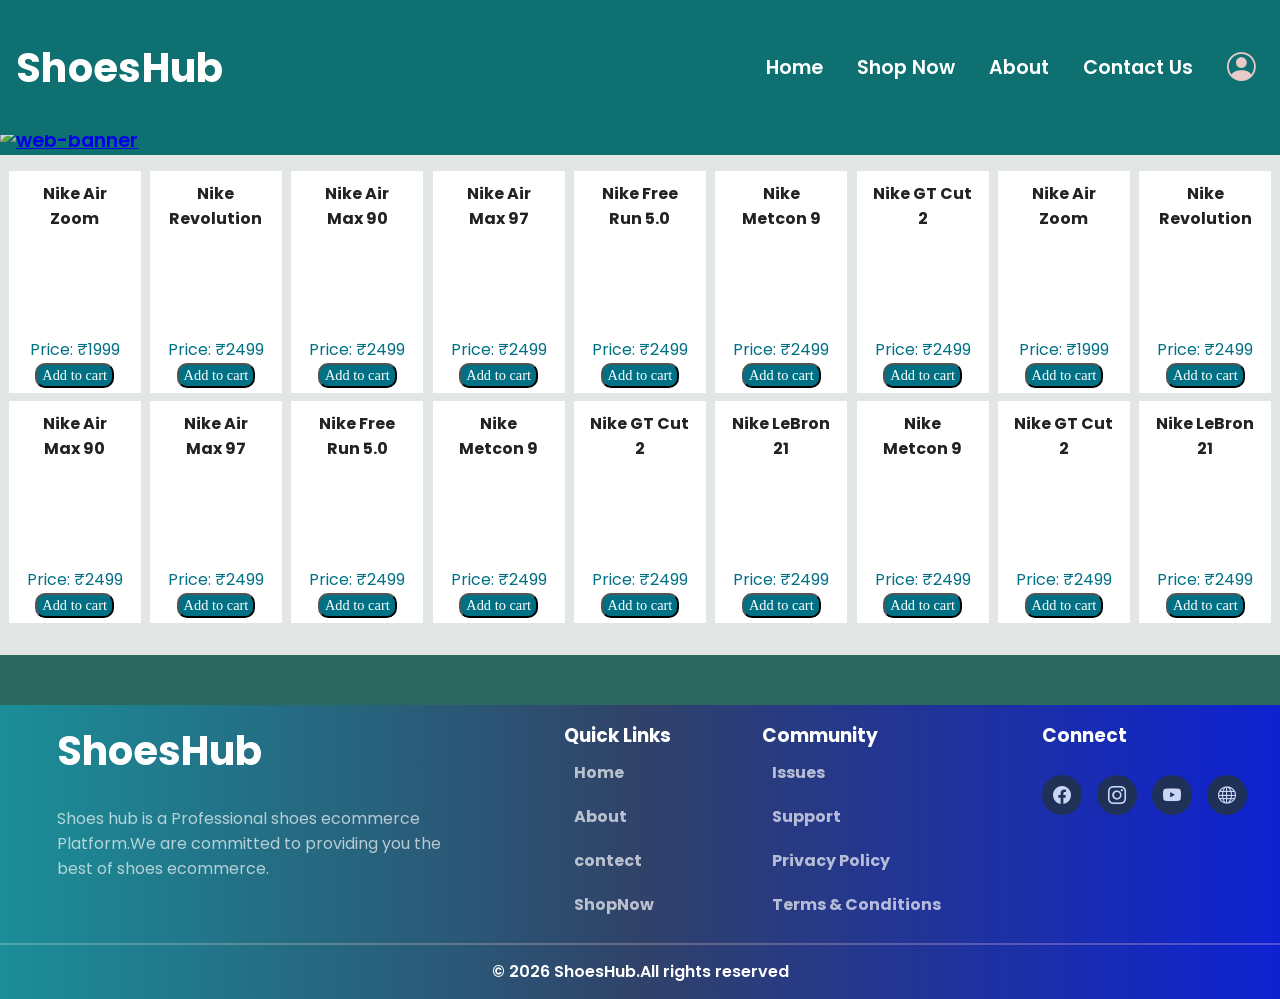
==== index.html @ 7613599d "Change file name" ====
<!doctype html>
<html lang="en">

<head>
  <meta charset="UTF-8" />
  <meta name="viewport" content="width=device-width, initial-scale=1.0" />
  <link rel="stylesheet" href="/src/index.css" />
  <link rel="preconnect" href="https://fonts.googleapis.com" />
  <link rel="preconnect" href="https://fonts.gstatic.com" crossorigin />
  <link
    href="https://fonts.googleapis.com/css2?family=Poppins:ital,wght@0,100;0,200;0,300;0,400;0,500;0,600;0,700;0,800;0,900;1,100;1,200;1,300;1,400;1,500;1,600;1,700;1,800;1,900&display=swap"
    rel="stylesheet" />
  <link rel="shortcut icon" href="./Assets/logo.webp" type="image/x-icon" />
  <link rel="stylesheet" href="/src/Shoeshub.css" />
  <link rel="stylesheet" href="footer.css" />
  <title>ShoesHub</title>
</head>

<body>
  <header>
    <div class="container">
      <div class="brand">ShoesHub</div>

      <nav class="navbar" aria-label="Primary">
        <ul class="nav-links">
          <li><a href="#home">Home</a></li>
          <li><a href="/Pages/shop.html">Shop Now</a></li>
          <li><a href="/Pages/about.html">About</a></li>
          <li><a href="/Pages/contact.html">Contact Us</a></li>
          <a href="/Pages/login.html" aria-label="User Profile"><i class="bi bi-person-circle"
              style="font-size: 1.8rem; color: rgb(231, 203, 203)"></i></a>
        </ul>
      </nav>

      <button class="hamburger" aria-label="Open menu" id="openMenu">
        &#9776;
      </button>
    </div>

    <div class="banner" id="home">
      <a href="/Pages/shop.html"><img class="frame" src="/Assets/frame.webp" alt="web-banner" srcset="" /></a>
    </div>
  </header>

  <aside class="panel" id="sidePanel" aria-hidden="true" aria-label="Mobile menu">
    <button class="close-btn" id="closeMenu" title="close" aria-label="Close menu">
      &times;
    </button>

    <ul class="panel-links">
      <a href="/Pages/login.html" aria-label="User Profile"><i class="bi bi-person-circle"
          style="font-size: 3.8rem; color: rgb(231, 203, 203)"></i></a>

      <li><a href="#home">Home</a></li>
      <li><a href="/Pages/shop.html">Shop Now</a></li>
      <li><a href="/Pages/about.html">About</a></li>
      <li><a href="/Pages/contact.html">Contact Us</a></li>
    </ul>
  </aside>
  <main>
    <div class="shop-section">
      <!-- Product 1 -->

      <div class="box">
        <div class="box-content">
          <h2>Nike Air Zoom</h2>
          <div class="box-image" style="background-image: url(&quot;/Assets/amz1.webp&quot;)"></div>
          <p>Price: ₹1999</p>
          <button class="add-cart" onclick="addToCart('Nike Air Zoom', 1999, '/Assets/amz1.webp')">
            <i class="fa-solid fa-cart-shopping"></i>Add to cart
          </button>
        </div>
      </div>

      <!-- Product 2 -->

      <div class="box">
        <div class="box-content">
          <h2>Nike Revolution</h2>
          <div class="box-image" style="background-image: url(&quot;/Assets/amz2.webp&quot;)"></div>
          <p>Price: ₹2499</p>
          <button class="add-cart" onclick="addToCart('Nike Revolution', 2499, '/Assets/amz2.webp')">
            <i class="fa-solid fa-cart-shopping"></i>Add to cart
          </button>
        </div>
      </div>

      <!-- Product 3 -->

      <div class="box">
        <div class="box-content">
          <h2>Nike Air Max 90</h2>
          <div class="box-image" style="background-image: url(&quot;/Assets/amz3.webp&quot;)"></div>
          <p>Price: ₹2499</p>
          <button class="add-cart" onclick="addToCart('Nike Air Max 90', 2499, '/Assets/amz3.webp')">
            <i class="fa-solid fa-cart-shopping"></i>Add to cart
          </button>
        </div>
      </div>

      <!-- Product 4 -->

      <div class="box">
        <div class="box-content">
          <h2>Nike Air Max 97</h2>
          <div class="box-image" style="background-image: url(&quot;/Assets/amz4.webp&quot;)"></div>
          <p>Price: ₹2499</p>
          <button class="add-cart" onclick="addToCart('Nike Air Max 97', 2499, '/Assets/amz4.webp')">
            <i class="fa-solid fa-cart-shopping"></i>Add to cart
          </button>
        </div>
      </div>

      <!-- Product 5 -->

      <div class="box">
        <div class="box-content">
          <h2>Nike Free Run 5.0</h2>
          <div class="box-image" style="background-image: url(&quot;/Assets/amz5.webp&quot;)"></div>
          <p>Price: ₹2499</p>
          <button class="add-cart" onclick="
                addToCart('Nike Free Run 5.0', 2499, '/Assets/amz5.webp')
              ">
            <i class="fa-solid fa-cart-shopping"></i>Add to cart
          </button>
        </div>
      </div>

      <!-- Product 6-->

      <div class="box">
        <div class="box-content">
          <h2>Nike Metcon 9</h2>
          <div class="box-image" style="background-image: url(&quot;/Assets/amz6.webp&quot;)"></div>
          <p>Price: ₹2499</p>
          <button class="add-cart" onclick="addToCart('Nike Metcon 9', 2499, '/Assets/amz6.webp')">
            <i class="fa-solid fa-cart-shopping"></i>Add to cart
          </button>
        </div>
      </div>

      <!-- Product 7 -->

      <div class="box">
        <div class="box-content">
          <h2>Nike GT Cut 2</h2>
          <div class="box-image" style="background-image: url(&quot;/Assets/amz7.webp&quot;)"></div>
          <p>Price: ₹2499</p>
          <button class="add-cart" onclick="addToCart('Nike GT Cut 2', 2499, '/Assets/amz7.webp')">
            <i class="fa-solid fa-cart-shopping"></i>Add to cart
          </button>
        </div>
      </div>

      <!-- product8 -->
      <div class="box">
        <div class="box-content">
          <h2>Nike Air Zoom</h2>
          <div class="box-image" style="background-image: url(&quot;/Assets/amz1.webp&quot;)"></div>
          <p>Price: ₹1999</p>
          <button class="add-cart" onclick="addToCart('Nike Air Zoom', 1999, '/Assets/amz1.webp')">
            <i class="fa-solid fa-cart-shopping"></i>Add to cart
          </button>
        </div>
      </div>

      <!-- Product 9 -->

      <div class="box">
        <div class="box-content">
          <h2>Nike Revolution</h2>
          <div class="box-image" style="background-image: url(&quot;/Assets/amz2.webp&quot;)"></div>
          <p>Price: ₹2499</p>
          <button class="add-cart" onclick="addToCart('Nike Revolution', 2499, '/Assets/amz2.webp')">
            <i class="fa-solid fa-cart-shopping"></i>Add to cart
          </button>
        </div>
      </div>

      <!-- Product 10-->

      <div class="box">
        <div class="box-content">
          <h2>Nike Air Max 90</h2>
          <div class="box-image" style="background-image: url(&quot;/Assets/amz3.webp&quot;)"></div>
          <p>Price: ₹2499</p>
          <button class="add-cart" onclick="addToCart('Nike Air Max 90', 2499, '/Assets/amz3.webp')">
            <i class="fa-solid fa-cart-shopping"></i>Add to cart
          </button>
        </div>
      </div>

      <!-- Product 11 -->

      <div class="box">
        <div class="box-content">
          <h2>Nike Air Max 97</h2>
          <div class="box-image" style="background-image: url(&quot;/Assets/amz4.webp&quot;)"></div>
          <p>Price: ₹2499</p>
          <button class="add-cart" onclick="addToCart('Nike Air Max 97', 2499, '/Assets/amz4.webp')">
            <i class="fa-solid fa-cart-shopping"></i>Add to cart
          </button>
        </div>
      </div>

      <!-- Product 12 -->

      <div class="box">
        <div class="box-content">
          <h2>Nike Free Run 5.0</h2>
          <div class="box-image" style="background-image: url(&quot;/Assets/amz5.webp&quot;)"></div>
          <p>Price: ₹2499</p>
          <button class="add-cart" onclick="
                addToCart('Nike Free Run 5.0', 2499, '/Assets/amz5.webp')
              ">
            <i class="fa-solid fa-cart-shopping"></i>Add to cart
          </button>
        </div>
      </div>

      <!-- Product 13-->

      <div class="box">
        <div class="box-content">
          <h2>Nike Metcon 9</h2>
          <div class="box-image" style="background-image: url(&quot;/Assets/amz6.webp&quot;)"></div>
          <p>Price: ₹2499</p>
          <button class="add-cart" onclick="addToCart('Nike Metcon 9', 2499, '/Assets/amz6.webp')">
            <i class="fa-solid fa-cart-shopping"></i>Add to cart
          </button>
        </div>
      </div>

      <!-- Product 14 -->

      <div class="box">
        <div class="box-content">
          <h2>Nike GT Cut 2</h2>
          <div class="box-image" style="background-image: url(&quot;/Assets/amz7.webp&quot;)"></div>
          <p>Price: ₹2499</p>
          <button class="add-cart" onclick="addToCart('Nike GT Cut 2', 2499, '/Assets/amz7.webp')">
            <i class="fa-solid fa-cart-shopping"></i>Add to cart
          </button>
        </div>
      </div>

      <!-- product 15 -->

      <div class="box">
        <div class="box-content">
          <h2>Nike LeBron 21</h2>
          <div class="box-image" style="background-image: url(&quot;/Assets/amz1.webp &quot;)"></div>
          <p>Price: ₹2499</p>
          <button class="add-cart" onclick="addToCart('Nike LeBron 21', 2499, '/Assets/photo3.webp')">
            <i class="fa-solid fa-cart-shopping"></i>Add to cart
          </button>
        </div>
      </div>

      <!-- Product 16-->

      <div class="box">
        <div class="box-content">
          <h2>Nike Metcon 9</h2>
          <div class="box-image" style="background-image: url(&quot;/Assets/amz6.webp&quot;)"></div>
          <p>Price: ₹2499</p>
          <button class="add-cart" onclick="addToCart('Nike Metcon 9', 2499, '/Assets/amz6.webp')">
            <i class="fa-solid fa-cart-shopping"></i>Add to cart
          </button>
        </div>
      </div>

      <!-- Product 17 -->

      <div class="box">
        <div class="box-content">
          <h2>Nike GT Cut 2</h2>
          <div class="box-image" style="background-image: url(&quot;/Assets/amz7.webp&quot;)"></div>
          <p>Price: ₹2499</p>
          <button class="add-cart" onclick="addToCart('Nike GT Cut 2', 2499, '/Assets/amz7.webp')">
            <i class="fa-solid fa-cart-shopping"></i>Add to cart
          </button>
        </div>
      </div>

      <!-- product 18 -->

      <div class="box">
        <div class="box-content">
          <h2>Nike LeBron 21</h2>
          <div class="box-image" style="background-image: url(&quot;/Assets/amz1.webp &quot;)"></div>
          <p>Price: ₹2499</p>
          <button class="add-cart" onclick="addToCart('Nike LeBron 21', 2499, '/Assets/photo3.webp')">
            <i class="fa-solid fa-cart-shopping"></i>Add to cart
          </button>
        </div>
      </div>
    </div>
  </main>

  <footer>
    <div class="footer-start">


      <div class="footer-about">
        <h2>ShoesHub</h2> <br>
        <p id="foot-about">Shoes hub is a Professional shoes ecommerce Platform.We are committed to providing you the best of shoes
          ecommerce.</p>
      </div>

      <div class="footer-link">
         <h3 style="color: white">Quick Links</h3>
        <ul>
         
          <a href="">
            <li>Home</li>
          </a>
          <a href="">
            <li>About</li>
          </a>
          <a href="">
            <li>contect</li>
          </a>
          <a href="">
            <li>ShopNow</li>
          </a>
        </ul>

      </div>

      <div class="community">
        <ul>
          <h3 style="color: white">Community</h3>
          <a href="">
            <li>Issues</li>
          </a>
          <a href="">
            <li>Support</li>
          </a>
          <a href="">
            <li>Privacy Policy</li>
          </a>
          <a href="">
            <li>Terms & Conditions</li>
          </a>
        </ul>
      </div>
      <div class="social-link">
        <h3>Connect</h3>
        <br />
        <div class="link">
          <a href=""> <i class="bi bi-facebook ,icon"></i></a>
          <a href=""> <i class="bi bi-instagram , icon"></i></a>
          <a href=""> <i class="bi bi-youtube , icon"></i></a>
          <a href=""> <i class="bi bi-globe , icon"></i></a>
        </div>
      </div>

    </div>
    </footer-start>
    <div class="footer-end">
      <p>&COPY; 2026 ShoesHub.All rights reserved</p>
    </div>
  </footer>
</body>
<script src="./src/Shoeshub.js"></script>

</html>
---- src/index.css ----
* {
    margin: 0px;
    padding: 0px;
}

.flex-all-center {
    display: flex;
    justify-content: center;
    align-items: center;
    flex-direction: column;
    flex-wrap: wrap;
}

.btn {
    padding: 4px 5px;
    background-color: #2874f0;
    color: white;
    border: 2px solid white;
    border-radius: 5px;
    cursor: pointer;
    font-family: 'Times New Roman', Times, serif;
    font-weight: 700;
}
.add-cart {
    background-color: #007185;
    color: white;
    cursor: pointer;
    font-family: 'Times New Roman', Times, serif;
    font-size: 0.9rem;
    border-radius: 10px;
    padding: 2px 5px;
    margin-bottom: 5px;
}

.shop-section {
    display: flex;
    flex-wrap: wrap;
    gap: 0.5rem;
    background-color: #e2e7e6;
    padding:1rem 0.5rem 2rem 0.5rem;
    text-align: center;
    justify-content: space-around;
}

.box {
    background-color: white;
    padding-top: 10px;
}
.shop-section h2{
    font-size: 1rem;
}

.box-content {
    margin: 0rem 1rem;
    width: 100px;
}

.box-content p {
    color: #007185;
}

.box-image {
    aspect-ratio: 1.2/1;
    height: 90px;
    background-size: contain;
    background-repeat: no-repeat;
    margin-top: 1rem; 
 
}

.box:hover {
    transform: scaleY(1.05);
    box-shadow: 0px 0px 5px black;
}


    @media(max-width:400px) {
        .shop-section{
            flex-wrap: wrap;
        }
        .box {
            width:80vw;
            margin: 10px 10px;
        }
    }
---- src/Shoeshub.css ----
@import url("https://cdn.jsdelivr.net/npm/bootstrap-icons@1.13.1/font/bootstrap-icons.min.css");

* {
  box-sizing: border-box;
  scroll-behavior: smooth;
  margin: 0;
  padding: 0;
 
}

body {
  font-family: poppins;
  background: rgb(43, 104, 94);
  color: #222;
  min-height: 100vh;

}

header {
  background: rgb(14, 112, 112);
  color: #fff;
  font-size: 1.2rem;
  font-weight: 600;
}
header .brand{
  font-size:2.5rem;
}

.container {
  position: fixed;
  max-width: 100vw;
  margin: 0 auto;
  height: 15vh;
  width: 100%;
  padding: 12px 16px;
  display: flex;
  align-items: center;
  gap: 12px;
  z-index: 1000;
 background: rgb(14, 112, 112);

}

header .search {
  margin: 5px 0px 5px 50vw;
  width: 40vw;
  font-weight: 600;
}

.brand {
  font-size: 3rem;
  font-weight: 700;

  letter-spacing: 0.3px;
}

.navbar {
  porition: relative;
  margin-left: auto;
  display: flex;
  align-items: center;
  gap: 12px;
}

.nav-links {
  display: flex;
  list-style: none;
  gap: 18px;
  align-items: center;
}

.nav-links a {
  color: #fff;
  text-decoration: none;
  padding: 6px 8px;
  border-radius: 6px;
}

.nav-links a:hover {
  background: rgba(255, 255, 255, 0.06);
  transition: 0.3s ease;
}

.search {
  display: flex;
  align-items: center;
  gap: 8px;
}

.search input {
  padding: 6px 8px;
  border-radius: 6px;
  border: none;
  outline: none;
  min-width: 140px;
}

.search button {
  padding: 7px 10px;
  border-radius: 6px;
  border: none;
  cursor: pointer;
}

.banner .frame {
  margin-top: 14vh;
  width: 100%;
  height: 80vh;
  background-repeat: no-repeat;
  aspect-ratio: 4/2;
}

.hamburger {
  display: none;
  font-size: 2rem;
  background: transparent;
  color: #fff;
  border: none;
  cursor: pointer;
}

.panel {
  position: fixed;
  top: 0;
  right: 0;
  height: 100vh;
  width: 65%;
  max-width: 340px;
  background:rgb(24, 144, 160);
  font-size: 1.8rem;
  font-weight: 600;
  transform: translateX(100%);
  transition: transform 0.28s ease;
  z-index: 1200;
  padding: 10px 1.5rem;
  display: flex;
  flex-direction: column;
  gap: 18px;
}

.panel.open {
  transform: translateX(0);
}

.panel .close-btn {
  align-self: flex-end;
  font-size: 2.5rem;
  background: transparent;
  color: #fff;
  padding:0.2rem 0.7rem;
  border: none;
  cursor: pointer;
}
.close-btn:hover{
 background-color: rgba(252, 30, 30, 0.627) 
}
.panel .panel-links {
  list-style: none;
  display: flex;
  flex-direction: column;
  gap: 14px;
  margin-top: 6px;
}

.panel .panel-links a {
  text-decoration: none;
  color: #fff;
  font-size: 18px;
  padding: 10px;
  border-radius: 8px;
}

.panel .panel-links a:hover {
  background: rgba(255, 255, 252, 0.425);
  font-size: 1.1rem;
}

main {
  min-height: 60vh;
}

footer{
  width: 100%;
  background:linear-gradient(90deg, rgb(27, 142, 152) ,rgba(56, 12, 121, 0.412),rgb(14, 34, 210));
}
.footer-start{
  margin: 10px 0 0  0 ;
  padding-top: 20px 1.5rem;
  display: flex;
  height:auto ;
  width: 100%; 
  justify-content: space-around;
;
}
.footer-about{
  margin-left: 1.5rem;
  padding: 1rem;
  flex-direction: column;
  color: rgba(255, 255, 255, 0.668);
  justify-content: center;
  width: 35%;
}
.footer-about h2{
  text-align: left;
  color: white;
  font-size: 2.5rem;
  width: auto;
}
#foot-about{
  font-size: 1rem;
  display: inline;
  width: 23%;
}
.footer-link ,.community{
  display: flex;
  flex-direction: column;
  height: fit-content;
  text-align:left;
  font-weight: 700;
  padding: 1rem 1rem;
  margin-left: 1.5rem;

}

.footer-link ul , .community ul {
  display: flex;
  flex-direction: column;
  justify-content: space-between;
 list-style-type: none;
}

.footer-link ul li , .community ul li{
  padding: 0.6rem;
  color: rgba(255, 255, 255, 0.668);
}

.footer-link ul li:hover , .community ul li:hover{
  color: rgba(255, 255, 255, 0.935);
  transition: color 0.4s ease;
}
.social-link{
  display: block;
  flex-direction: column;
  justify-content: center;
  align-items: center;
  text-align: left;
  padding: 1rem;
  margin-left: 1.5rem;
}
.social-link h3{
  color: white;
}
/* Social icons */
.link {
  display: flex;
  gap: 15px;
}

.link a {
  width: 40px;
  height: 40px;
  border-radius: 50%;
  background: #1f3157;
  display: flex;
  align-items: center;
  justify-content: center;
  color: #cbd5f5;
  font-size: 18px;
  transition: 0.3s;
}

.link a:hover {
  background: #2563eb;
  color: #fff;
  transform: translateY(-3px);
}



footer a{
text-decoration: none;
}
  .footer-end { 
    font-weight: 600;
    text-align: center;
    height: auto;
    color: white;
    padding: 0.9rem ;
    width:100vw;
    border-top:2px solid rgba(255, 223, 223, 0.248);
  }
 

@media (max-width: 900px) {
  .nav-links,
  .search {
    display: none;
  }

  header .banner .frame {
    height: auto;
    width: 100%;
  }

  .hamburger {
    display: block;
  }

  .container {
    display: flex;
    align-items:center;       
    gap:18vw ;
}
}
  

@media (max-width: 850px) {
  .search input {
    min-width: 220px;
  }

  .panel {
    display: flex;
     overflow-y: auto;
  scroll-behavior: smooth;
  }
 .footer-start{
  flex-wrap: wrap;
  height: auto;
  align-items: center;
  justify-content:space-around;
  align-items: flex-start;
  gap: 20px;
}
.footer-about{
   flex: 1 1 50%;
} 
.footer-link{
  flex:1 1 20%;
}
.community{
  flex: 1 1 50%;
}
.social-link{
   flex: 1 1 20%;
}
}

@media (max-width: 750px) {
  header .banner .frame {
    height: auto;
    width: 100%;
  }
  .container{
     height: 10vh;
  }
  
  .footer1 h3 {
    font-size: 1.5rem;
  }
  .footer-end {
    font-size: 1.2rem;
    height: 10vh;
    padding: 1rem 0;
    text-align: center;
    width: 100%;
  }
  .footer-start{
  flex-direction: column;
  height: auto;
  align-items: center;
  justify-content:space-between;
  gap: 20px;
}
.footer-about h2{
  text-align: center;
  font-size: 2.5rem;
}
.footer-about{
  width: 100%;
  text-align: center;
  align-items: center;
}

.footer-link{
  text-align: center;
}
.community{
  text-align: center;
}
.social-link{
   text-align: center;
}



@media (max-width: 400px) {
  .container .brand {
    font-size: 2.2rem;
  }
  .container{
    font-size: 1rem;
    padding: 10px 12px;
    gap: 10vw ;
  }

  .box{
    width:50%;
    height: auto;
  }
  .bob-image{
    width: 50%;
    hight
  }
   .banner .frame {
    height: auto;
    width: 100%;
  }

  header {
    display: flex;
    flex-direction: column;
  }

footer .footer-start{
  flex-direction: column;
  height: auto;
  align-items: center;
  justify-content: center;
}
  .footer-end{
    display: flex;
    flex-direction: column;
    align-items: center;
    justify-content: center;
    font-size: 0.9rem;
  }
}
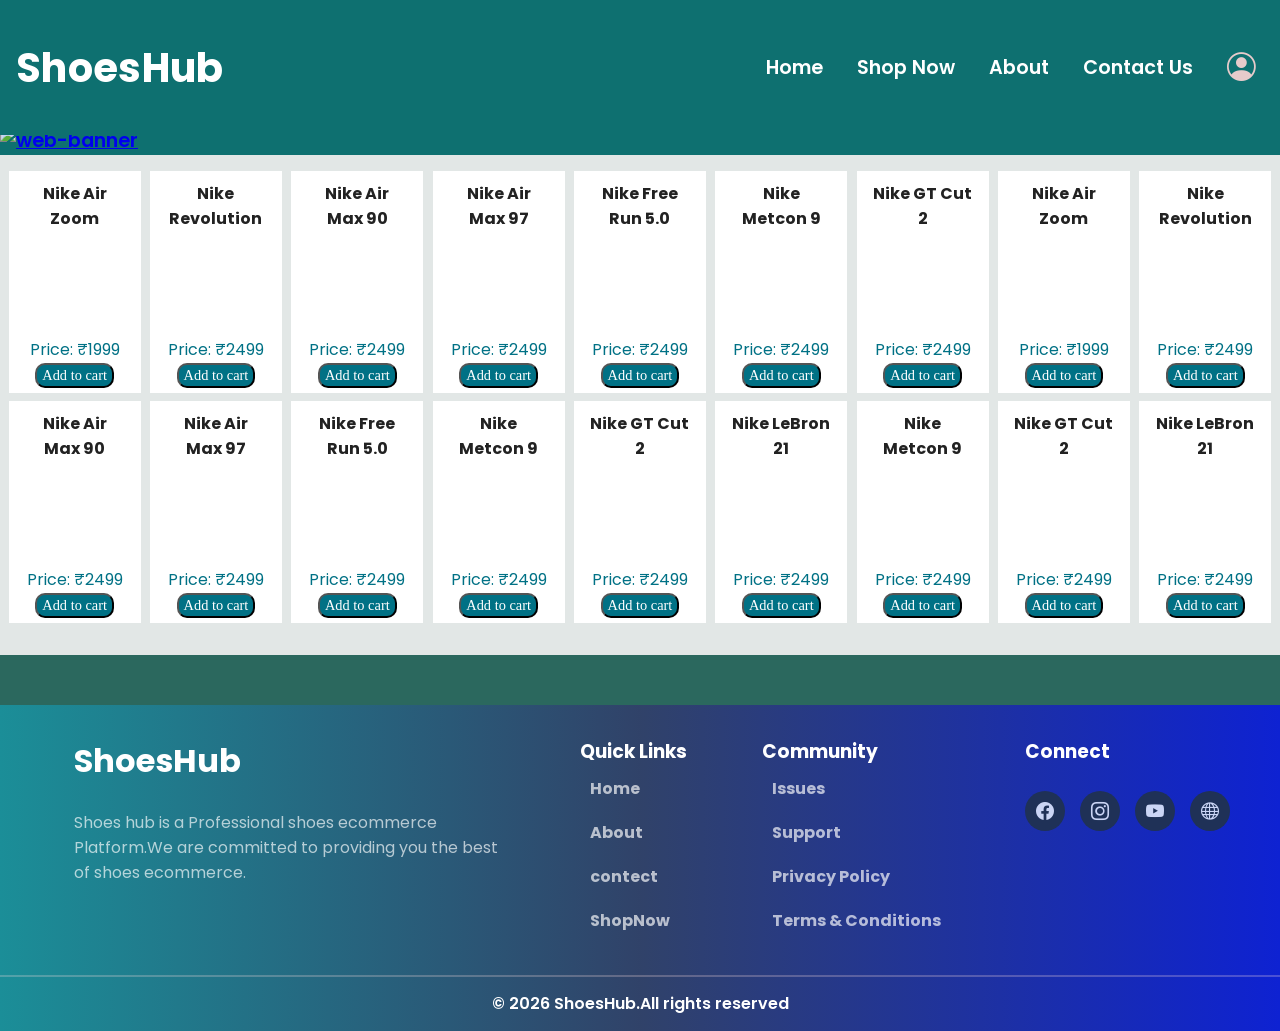
==== commit 0b0799ff: "update file path" ====
--- a/index.html
+++ b/index.html
@@ -4,15 +4,14 @@
 <head>
   <meta charset="UTF-8" />
   <meta name="viewport" content="width=device-width, initial-scale=1.0" />
-  <link rel="stylesheet" href="/src/index.css" />
+  <link rel="stylesheet" href="./src/index.css" />
   <link rel="preconnect" href="https://fonts.googleapis.com" />
   <link rel="preconnect" href="https://fonts.gstatic.com" crossorigin />
   <link
     href="https://fonts.googleapis.com/css2?family=Poppins:ital,wght@0,100;0,200;0,300;0,400;0,500;0,600;0,700;0,800;0,900;1,100;1,200;1,300;1,400;1,500;1,600;1,700;1,800;1,900&display=swap"
     rel="stylesheet" />
   <link rel="shortcut icon" href="./Assets/logo.webp" type="image/x-icon" />
-  <link rel="stylesheet" href="/src/Shoeshub.css" />
-  <link rel="stylesheet" href="footer.css" />
+  <link rel="stylesheet" href="./src/Shoeshub.css"/>
   <title>ShoesHub</title>
 </head>
 
@@ -38,7 +37,7 @@
     </div>
 
     <div class="banner" id="home">
-      <a href="/Pages/shop.html"><img class="frame" src="/Assets/frame.webp" alt="web-banner" srcset="" /></a>
+      <a href="./Pages/shop.html"><img class="frame" src="./Assets/frame.webp" alt="web-banner" srcset="" /></a>
     </div>
   </header>
 
@@ -77,7 +76,7 @@
       <div class="box">
         <div class="box-content">
           <h2>Nike Revolution</h2>
-          <div class="box-image" style="background-image: url(&quot;/Assets/amz2.webp&quot;)"></div>
+          <div class="box-image" style="background-image: url(&quot;./Assets/amz2.webp&quot;)"></div>
           <p>Price: ₹2499</p>
           <button class="add-cart" onclick="addToCart('Nike Revolution', 2499, '/Assets/amz2.webp')">
             <i class="fa-solid fa-cart-shopping"></i>Add to cart
@@ -90,7 +89,7 @@
       <div class="box">
         <div class="box-content">
           <h2>Nike Air Max 90</h2>
-          <div class="box-image" style="background-image: url(&quot;/Assets/amz3.webp&quot;)"></div>
+          <div class="box-image" style="background-image: url(&quot;./Assets/amz3.webp&quot;)"></div>
           <p>Price: ₹2499</p>
           <button class="add-cart" onclick="addToCart('Nike Air Max 90', 2499, '/Assets/amz3.webp')">
             <i class="fa-solid fa-cart-shopping"></i>Add to cart
@@ -103,7 +102,7 @@
       <div class="box">
         <div class="box-content">
           <h2>Nike Air Max 97</h2>
-          <div class="box-image" style="background-image: url(&quot;/Assets/amz4.webp&quot;)"></div>
+          <div class="box-image" style="background-image: url(&quot;./Assets/amz4.webp&quot;)"></div>
           <p>Price: ₹2499</p>
           <button class="add-cart" onclick="addToCart('Nike Air Max 97', 2499, '/Assets/amz4.webp')">
             <i class="fa-solid fa-cart-shopping"></i>Add to cart
@@ -116,7 +115,7 @@
       <div class="box">
         <div class="box-content">
           <h2>Nike Free Run 5.0</h2>
-          <div class="box-image" style="background-image: url(&quot;/Assets/amz5.webp&quot;)"></div>
+          <div class="box-image" style="background-image: url(&quot;./Assets/amz5.webp&quot;)"></div>
           <p>Price: ₹2499</p>
           <button class="add-cart" onclick="
                 addToCart('Nike Free Run 5.0', 2499, '/Assets/amz5.webp')
@@ -131,7 +130,7 @@
       <div class="box">
         <div class="box-content">
           <h2>Nike Metcon 9</h2>
-          <div class="box-image" style="background-image: url(&quot;/Assets/amz6.webp&quot;)"></div>
+          <div class="box-image" style="background-image: url(&quot;./Assets/amz6.webp&quot;)"></div>
           <p>Price: ₹2499</p>
           <button class="add-cart" onclick="addToCart('Nike Metcon 9', 2499, '/Assets/amz6.webp')">
             <i class="fa-solid fa-cart-shopping"></i>Add to cart
@@ -144,7 +143,7 @@
       <div class="box">
         <div class="box-content">
           <h2>Nike GT Cut 2</h2>
-          <div class="box-image" style="background-image: url(&quot;/Assets/amz7.webp&quot;)"></div>
+          <div class="box-image" style="background-image: url(&quot;./Assets/amz7.webp&quot;)"></div>
           <p>Price: ₹2499</p>
           <button class="add-cart" onclick="addToCart('Nike GT Cut 2', 2499, '/Assets/amz7.webp')">
             <i class="fa-solid fa-cart-shopping"></i>Add to cart
@@ -156,7 +155,7 @@
       <div class="box">
         <div class="box-content">
           <h2>Nike Air Zoom</h2>
-          <div class="box-image" style="background-image: url(&quot;/Assets/amz1.webp&quot;)"></div>
+          <div class="box-image" style="background-image: url(&quot;./Assets/amz1.webp&quot;)"></div>
           <p>Price: ₹1999</p>
           <button class="add-cart" onclick="addToCart('Nike Air Zoom', 1999, '/Assets/amz1.webp')">
             <i class="fa-solid fa-cart-shopping"></i>Add to cart
@@ -169,7 +168,7 @@
       <div class="box">
         <div class="box-content">
           <h2>Nike Revolution</h2>
-          <div class="box-image" style="background-image: url(&quot;/Assets/amz2.webp&quot;)"></div>
+          <div class="box-image" style="background-image: url(&quot;./Assets/amz2.webp&quot;)"></div>
           <p>Price: ₹2499</p>
           <button class="add-cart" onclick="addToCart('Nike Revolution', 2499, '/Assets/amz2.webp')">
             <i class="fa-solid fa-cart-shopping"></i>Add to cart
@@ -182,7 +181,7 @@
       <div class="box">
         <div class="box-content">
           <h2>Nike Air Max 90</h2>
-          <div class="box-image" style="background-image: url(&quot;/Assets/amz3.webp&quot;)"></div>
+          <div class="box-image" style="background-image: url(&quot;./Assets/amz3.webp&quot;)"></div>
           <p>Price: ₹2499</p>
           <button class="add-cart" onclick="addToCart('Nike Air Max 90', 2499, '/Assets/amz3.webp')">
             <i class="fa-solid fa-cart-shopping"></i>Add to cart
@@ -195,7 +194,7 @@
       <div class="box">
         <div class="box-content">
           <h2>Nike Air Max 97</h2>
-          <div class="box-image" style="background-image: url(&quot;/Assets/amz4.webp&quot;)"></div>
+          <div class="box-image" style="background-image: url(&quot;./Assets/amz4.webp&quot;)"></div>
           <p>Price: ₹2499</p>
           <button class="add-cart" onclick="addToCart('Nike Air Max 97', 2499, '/Assets/amz4.webp')">
             <i class="fa-solid fa-cart-shopping"></i>Add to cart
@@ -208,7 +207,7 @@
       <div class="box">
         <div class="box-content">
           <h2>Nike Free Run 5.0</h2>
-          <div class="box-image" style="background-image: url(&quot;/Assets/amz5.webp&quot;)"></div>
+          <div class="box-image" style="background-image: url(&quot;./Assets/amz5.webp&quot;)"></div>
           <p>Price: ₹2499</p>
           <button class="add-cart" onclick="
                 addToCart('Nike Free Run 5.0', 2499, '/Assets/amz5.webp')
@@ -223,7 +222,7 @@
       <div class="box">
         <div class="box-content">
           <h2>Nike Metcon 9</h2>
-          <div class="box-image" style="background-image: url(&quot;/Assets/amz6.webp&quot;)"></div>
+          <div class="box-image" style="background-image: url(&quot;./Assets/amz6.webp&quot;)"></div>
           <p>Price: ₹2499</p>
           <button class="add-cart" onclick="addToCart('Nike Metcon 9', 2499, '/Assets/amz6.webp')">
             <i class="fa-solid fa-cart-shopping"></i>Add to cart
@@ -236,7 +235,7 @@
       <div class="box">
         <div class="box-content">
           <h2>Nike GT Cut 2</h2>
-          <div class="box-image" style="background-image: url(&quot;/Assets/amz7.webp&quot;)"></div>
+          <div class="box-image" style="background-image: url(&quot;./Assets/amz7.webp&quot;)"></div>
           <p>Price: ₹2499</p>
           <button class="add-cart" onclick="addToCart('Nike GT Cut 2', 2499, '/Assets/amz7.webp')">
             <i class="fa-solid fa-cart-shopping"></i>Add to cart
@@ -249,7 +248,7 @@
       <div class="box">
         <div class="box-content">
           <h2>Nike LeBron 21</h2>
-          <div class="box-image" style="background-image: url(&quot;/Assets/amz1.webp &quot;)"></div>
+          <div class="box-image" style="background-image: url(&quot;./Assets/amz1.webp &quot;)"></div>
           <p>Price: ₹2499</p>
           <button class="add-cart" onclick="addToCart('Nike LeBron 21', 2499, '/Assets/photo3.webp')">
             <i class="fa-solid fa-cart-shopping"></i>Add to cart
@@ -262,7 +261,7 @@
       <div class="box">
         <div class="box-content">
           <h2>Nike Metcon 9</h2>
-          <div class="box-image" style="background-image: url(&quot;/Assets/amz6.webp&quot;)"></div>
+          <div class="box-image" style="background-image: url(&quot;./Assets/amz6.webp&quot;)"></div>
           <p>Price: ₹2499</p>
           <button class="add-cart" onclick="addToCart('Nike Metcon 9', 2499, '/Assets/amz6.webp')">
             <i class="fa-solid fa-cart-shopping"></i>Add to cart
@@ -275,7 +274,7 @@
       <div class="box">
         <div class="box-content">
           <h2>Nike GT Cut 2</h2>
-          <div class="box-image" style="background-image: url(&quot;/Assets/amz7.webp&quot;)"></div>
+          <div class="box-image" style="background-image: url(&quot;./Assets/amz7.webp&quot;)"></div>
           <p>Price: ₹2499</p>
           <button class="add-cart" onclick="addToCart('Nike GT Cut 2', 2499, '/Assets/amz7.webp')">
             <i class="fa-solid fa-cart-shopping"></i>Add to cart
@@ -288,7 +287,7 @@
       <div class="box">
         <div class="box-content">
           <h2>Nike LeBron 21</h2>
-          <div class="box-image" style="background-image: url(&quot;/Assets/amz1.webp &quot;)"></div>
+          <div class="box-image" style="background-image: url(&quot;./Assets/amz1.webp &quot;)"></div>
           <p>Price: ₹2499</p>
           <button class="add-cart" onclick="addToCart('Nike LeBron 21', 2499, '/Assets/photo3.webp')">
             <i class="fa-solid fa-cart-shopping"></i>Add to cart
--- a/src/Shoeshub.css
+++ b/src/Shoeshub.css
@@ -14,6 +14,7 @@
   background: rgb(43, 104, 94);
   color: #222;
   min-height: 100vh;
+  scroll-behavior: smooth;
 
 }
 
@@ -186,16 +187,14 @@
 }
 .footer-start{
   margin: 10px 0 0  0 ;
-  padding-top: 20px 1.5rem;
+  padding: 2rem 1.5rem;
   display: flex;
   height:auto ;
   width: 100%; 
   justify-content: space-around;
-;
 }
 .footer-about{
   margin-left: 1.5rem;
-  padding: 1rem;
   flex-direction: column;
   color: rgba(255, 255, 255, 0.668);
   justify-content: center;
@@ -204,7 +203,7 @@
 .footer-about h2{
   text-align: left;
   color: white;
-  font-size: 2.5rem;
+  font-size: 2rem;
   width: auto;
 }
 #foot-about{
@@ -218,7 +217,6 @@
   height: fit-content;
   text-align:left;
   font-weight: 700;
-  padding: 1rem 1rem;
   margin-left: 1.5rem;
 
 }
@@ -226,8 +224,7 @@
 .footer-link ul , .community ul {
   display: flex;
   flex-direction: column;
-  justify-content: space-between;
- list-style-type: none;
+  list-style-type: none;
 }
 
 .footer-link ul li , .community ul li{
@@ -245,7 +242,6 @@
   justify-content: center;
   align-items: center;
   text-align: left;
-  padding: 1rem;
   margin-left: 1.5rem;
 }
 .social-link h3{
@@ -380,7 +376,6 @@
 .footer-about{
   width: 100%;
   text-align: center;
-  align-items: center;
 }
 
 .footer-link{
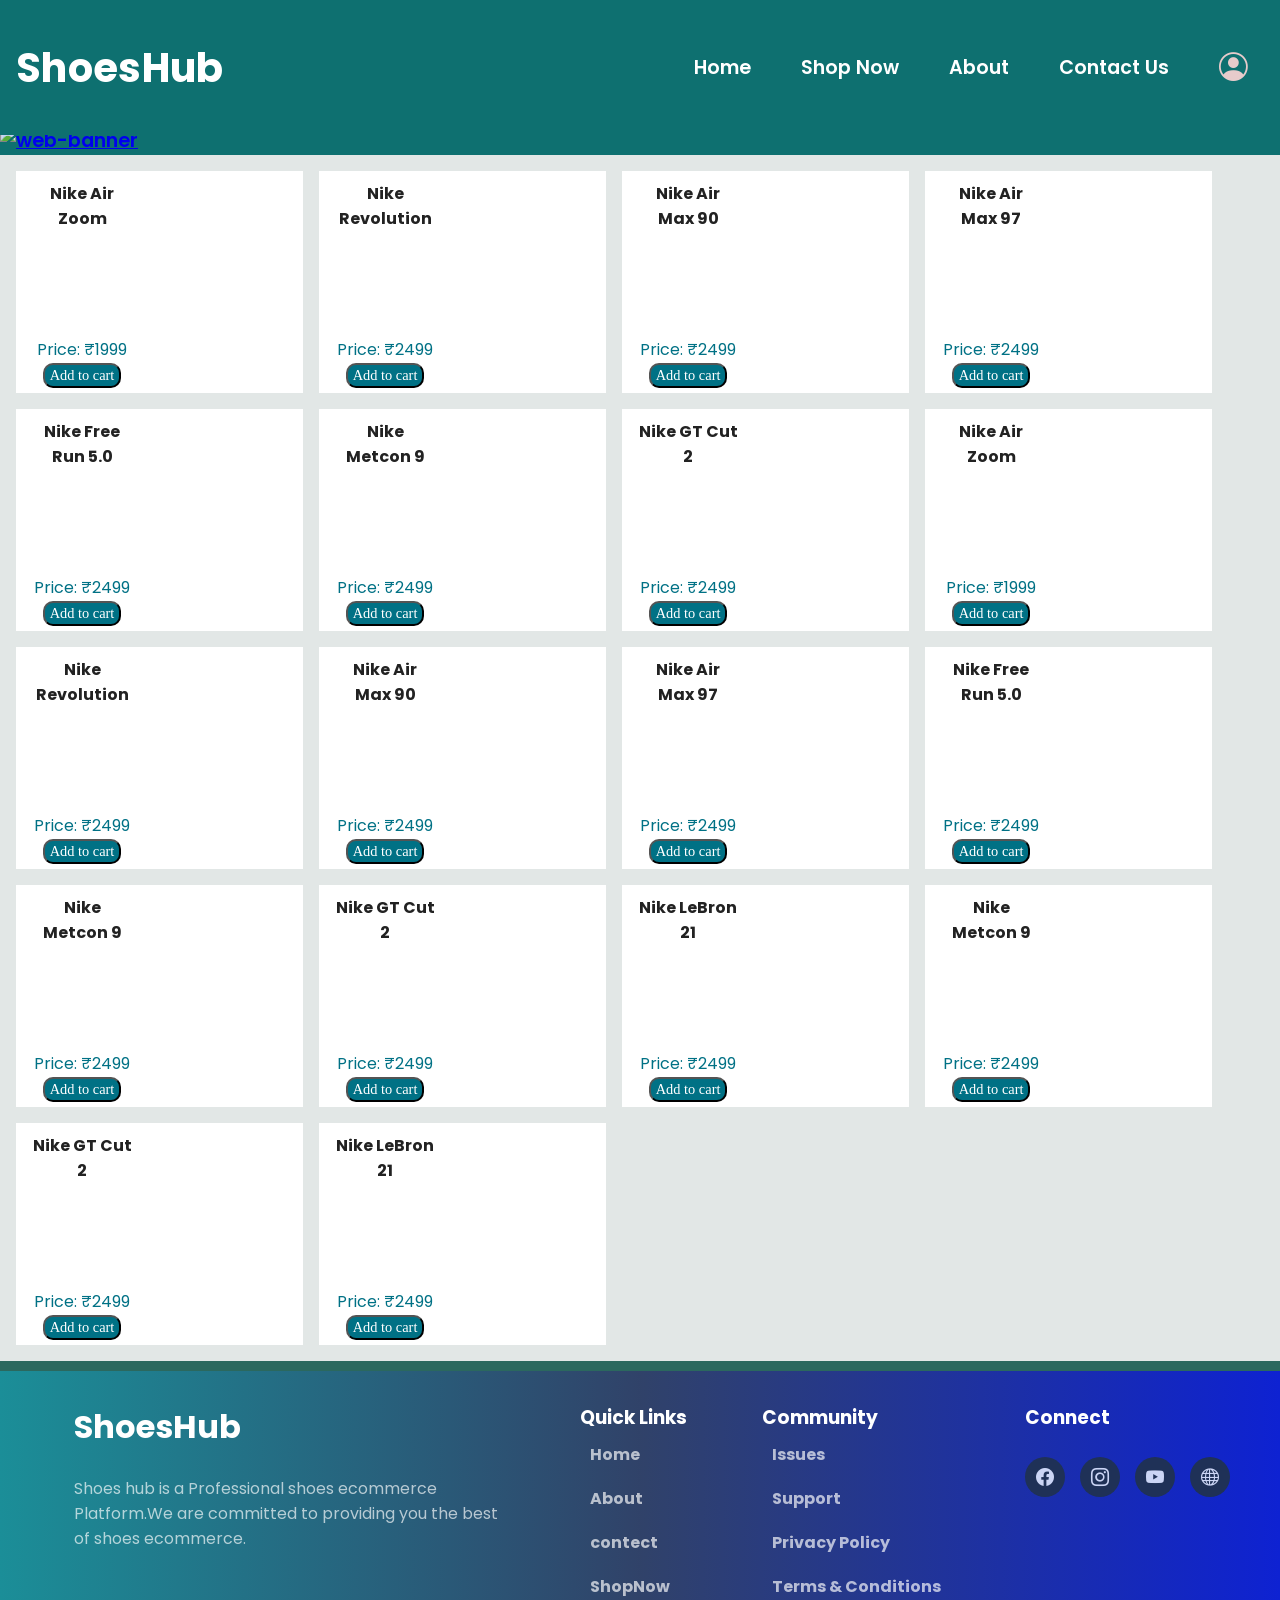
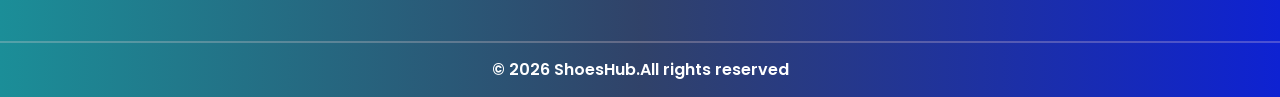
==== commit 7bdec703: "add meta tags in website header for better seo" ====
--- a/index.html
+++ b/index.html
@@ -4,6 +4,11 @@
 <head>
   <meta charset="UTF-8" />
   <meta name="viewport" content="width=device-width, initial-scale=1.0" />
+  <meta name="keywords"
+    content="ShoesHub, shoes, mens shoes, women shoes,kids shoes , morden shoes , footware,nike shoes, jorden , campus, puma , nike , lenser, nike gtcut nike metcon , nike air jorden">
+  <meta name="author" content="ShoesHub ">
+  <meta name="description" content="Shoes hub is a Professional shoes ecommerce Platform.We are committed to providing you the best of shoes
+          ecommerce.">
   <link rel="stylesheet" href="./src/index.css" />
   <link rel="preconnect" href="https://fonts.googleapis.com" />
   <link rel="preconnect" href="https://fonts.gstatic.com" crossorigin />
@@ -11,7 +16,7 @@
     href="https://fonts.googleapis.com/css2?family=Poppins:ital,wght@0,100;0,200;0,300;0,400;0,500;0,600;0,700;0,800;0,900;1,100;1,200;1,300;1,400;1,500;1,600;1,700;1,800;1,900&display=swap"
     rel="stylesheet" />
   <link rel="shortcut icon" href="./Assets/logo.webp" type="image/x-icon" />
-  <link rel="stylesheet" href="./src/Shoeshub.css"/>
+  <link rel="stylesheet" href="./src/Shoeshub.css" />
   <title>ShoesHub</title>
 </head>
 
@@ -23,10 +28,10 @@
       <nav class="navbar" aria-label="Primary">
         <ul class="nav-links">
           <li><a href="#home">Home</a></li>
-          <li><a href="/Pages/shop.html">Shop Now</a></li>
-          <li><a href="/Pages/about.html">About</a></li>
-          <li><a href="/Pages/contact.html">Contact Us</a></li>
-          <a href="/Pages/login.html" aria-label="User Profile"><i class="bi bi-person-circle"
+          <li><a href="./Pages/shop.html">Shop Now</a></li>
+          <li><a href="./Pages/about.html">About</a></li>
+          <li><a href="Pages/contact.html">Contact Us</a></li>
+          <a href=" Pages/login.html" aria-label="User Profile"><i class="bi bi-person-circle"
               style="font-size: 1.8rem; color: rgb(231, 203, 203)"></i></a>
         </ul>
       </nav>
@@ -37,7 +42,7 @@
     </div>
 
     <div class="banner" id="home">
-      <a href="./Pages/shop.html"><img class="frame" src="./Assets/frame.webp" alt="web-banner" srcset="" /></a>
+      <a href="./Pages/shop.html"><img class="frame" src=" ./Assets/frame.webp" alt="web-banner" srcset="" /></a>
     </div>
   </header>
 
@@ -51,247 +56,249 @@
           style="font-size: 3.8rem; color: rgb(231, 203, 203)"></i></a>
 
       <li><a href="#home">Home</a></li>
-      <li><a href="/Pages/shop.html">Shop Now</a></li>
-      <li><a href="/Pages/about.html">About</a></li>
-      <li><a href="/Pages/contact.html">Contact Us</a></li>
+      <li><a href="./Pages/shop.html">Shop Now</a></li>
+      <li><a href="./Pages/about.html">About</a></li>
+      <li><a href="./Pages/contact.html">Contact Us</a></li>
     </ul>
   </aside>
   <main>
-    <div class="shop-section">
-      <!-- Product 1 -->
-
-      <div class="box">
-        <div class="box-content">
-          <h2>Nike Air Zoom</h2>
-          <div class="box-image" style="background-image: url(&quot;/Assets/amz1.webp&quot;)"></div>
-          <p>Price: ₹1999</p>
-          <button class="add-cart" onclick="addToCart('Nike Air Zoom', 1999, '/Assets/amz1.webp')">
-            <i class="fa-solid fa-cart-shopping"></i>Add to cart
-          </button>
-        </div>
-      </div>
-
-      <!-- Product 2 -->
-
-      <div class="box">
-        <div class="box-content">
-          <h2>Nike Revolution</h2>
-          <div class="box-image" style="background-image: url(&quot;./Assets/amz2.webp&quot;)"></div>
-          <p>Price: ₹2499</p>
-          <button class="add-cart" onclick="addToCart('Nike Revolution', 2499, '/Assets/amz2.webp')">
-            <i class="fa-solid fa-cart-shopping"></i>Add to cart
-          </button>
-        </div>
-      </div>
-
-      <!-- Product 3 -->
-
-      <div class="box">
-        <div class="box-content">
-          <h2>Nike Air Max 90</h2>
-          <div class="box-image" style="background-image: url(&quot;./Assets/amz3.webp&quot;)"></div>
-          <p>Price: ₹2499</p>
-          <button class="add-cart" onclick="addToCart('Nike Air Max 90', 2499, '/Assets/amz3.webp')">
-            <i class="fa-solid fa-cart-shopping"></i>Add to cart
-          </button>
-        </div>
-      </div>
-
-      <!-- Product 4 -->
-
-      <div class="box">
-        <div class="box-content">
-          <h2>Nike Air Max 97</h2>
-          <div class="box-image" style="background-image: url(&quot;./Assets/amz4.webp&quot;)"></div>
-          <p>Price: ₹2499</p>
-          <button class="add-cart" onclick="addToCart('Nike Air Max 97', 2499, '/Assets/amz4.webp')">
-            <i class="fa-solid fa-cart-shopping"></i>Add to cart
-          </button>
-        </div>
-      </div>
-
-      <!-- Product 5 -->
-
-      <div class="box">
-        <div class="box-content">
-          <h2>Nike Free Run 5.0</h2>
-          <div class="box-image" style="background-image: url(&quot;./Assets/amz5.webp&quot;)"></div>
-          <p>Price: ₹2499</p>
-          <button class="add-cart" onclick="
+    <div class="main">
+      <div class="shop-section">
+        <!-- Product 1 -->
+
+        <div class="box">
+          <div class="box-content">
+            <h2>Nike Air Zoom</h2>
+            <div class="box-image" style="background-image: url(&quot;./Assets/amz1.webp&quot;)"></div>
+            <p>Price: ₹1999</p>
+            <button class="add-cart" onclick="addToCart('Nike Air Zoom', 1999, '/Assets/amz1.webp')">
+              <i class="fa-solid fa-cart-shopping"></i>Add to cart
+            </button>
+          </div>
+        </div>
+
+        <!-- Product 2 -->
+
+        <div class="box">
+          <div class="box-content">
+            <h2>Nike Revolution</h2>
+            <div class="box-image" style="background-image: url(&quot;./Assets/amz2.webp&quot;)"></div>
+            <p>Price: ₹2499</p>
+            <button class="add-cart" onclick="addToCart('Nike Revolution', 2499, '/Assets/amz2.webp')">
+              <i class="fa-solid fa-cart-shopping"></i>Add to cart
+            </button>
+          </div>
+        </div>
+
+        <!-- Product 3 -->
+
+        <div class="box">
+          <div class="box-content">
+            <h2>Nike Air Max 90</h2>
+            <div class="box-image" style="background-image: url(&quot;./Assets/amz3.webp&quot;)"></div>
+            <p>Price: ₹2499</p>
+            <button class="add-cart" onclick="addToCart('Nike Air Max 90', 2499, '/Assets/amz3.webp')">
+              <i class="fa-solid fa-cart-shopping"></i>Add to cart
+            </button>
+          </div>
+        </div>
+
+        <!-- Product 4 -->
+
+        <div class="box">
+          <div class="box-content">
+            <h2>Nike Air Max 97</h2>
+            <div class="box-image" style="background-image: url(&quot;./Assets/amz4.webp&quot;)"></div>
+            <p>Price: ₹2499</p>
+            <button class="add-cart" onclick="addToCart('Nike Air Max 97', 2499, '/Assets/amz4.webp')">
+              <i class="fa-solid fa-cart-shopping"></i>Add to cart
+            </button>
+          </div>
+        </div>
+
+        <!-- Product 5 -->
+
+        <div class="box">
+          <div class="box-content">
+            <h2>Nike Free Run 5.0</h2>
+            <div class="box-image" style="background-image: url(&quot;./Assets/amz5.webp&quot;)"></div>
+            <p>Price: ₹2499</p>
+            <button class="add-cart" onclick="
                 addToCart('Nike Free Run 5.0', 2499, '/Assets/amz5.webp')
               ">
-            <i class="fa-solid fa-cart-shopping"></i>Add to cart
-          </button>
-        </div>
-      </div>
-
-      <!-- Product 6-->
-
-      <div class="box">
-        <div class="box-content">
-          <h2>Nike Metcon 9</h2>
-          <div class="box-image" style="background-image: url(&quot;./Assets/amz6.webp&quot;)"></div>
-          <p>Price: ₹2499</p>
-          <button class="add-cart" onclick="addToCart('Nike Metcon 9', 2499, '/Assets/amz6.webp')">
-            <i class="fa-solid fa-cart-shopping"></i>Add to cart
-          </button>
-        </div>
-      </div>
-
-      <!-- Product 7 -->
-
-      <div class="box">
-        <div class="box-content">
-          <h2>Nike GT Cut 2</h2>
-          <div class="box-image" style="background-image: url(&quot;./Assets/amz7.webp&quot;)"></div>
-          <p>Price: ₹2499</p>
-          <button class="add-cart" onclick="addToCart('Nike GT Cut 2', 2499, '/Assets/amz7.webp')">
-            <i class="fa-solid fa-cart-shopping"></i>Add to cart
-          </button>
-        </div>
-      </div>
-
-      <!-- product8 -->
-      <div class="box">
-        <div class="box-content">
-          <h2>Nike Air Zoom</h2>
-          <div class="box-image" style="background-image: url(&quot;./Assets/amz1.webp&quot;)"></div>
-          <p>Price: ₹1999</p>
-          <button class="add-cart" onclick="addToCart('Nike Air Zoom', 1999, '/Assets/amz1.webp')">
-            <i class="fa-solid fa-cart-shopping"></i>Add to cart
-          </button>
-        </div>
-      </div>
-
-      <!-- Product 9 -->
-
-      <div class="box">
-        <div class="box-content">
-          <h2>Nike Revolution</h2>
-          <div class="box-image" style="background-image: url(&quot;./Assets/amz2.webp&quot;)"></div>
-          <p>Price: ₹2499</p>
-          <button class="add-cart" onclick="addToCart('Nike Revolution', 2499, '/Assets/amz2.webp')">
-            <i class="fa-solid fa-cart-shopping"></i>Add to cart
-          </button>
-        </div>
-      </div>
-
-      <!-- Product 10-->
-
-      <div class="box">
-        <div class="box-content">
-          <h2>Nike Air Max 90</h2>
-          <div class="box-image" style="background-image: url(&quot;./Assets/amz3.webp&quot;)"></div>
-          <p>Price: ₹2499</p>
-          <button class="add-cart" onclick="addToCart('Nike Air Max 90', 2499, '/Assets/amz3.webp')">
-            <i class="fa-solid fa-cart-shopping"></i>Add to cart
-          </button>
-        </div>
-      </div>
-
-      <!-- Product 11 -->
-
-      <div class="box">
-        <div class="box-content">
-          <h2>Nike Air Max 97</h2>
-          <div class="box-image" style="background-image: url(&quot;./Assets/amz4.webp&quot;)"></div>
-          <p>Price: ₹2499</p>
-          <button class="add-cart" onclick="addToCart('Nike Air Max 97', 2499, '/Assets/amz4.webp')">
-            <i class="fa-solid fa-cart-shopping"></i>Add to cart
-          </button>
-        </div>
-      </div>
-
-      <!-- Product 12 -->
-
-      <div class="box">
-        <div class="box-content">
-          <h2>Nike Free Run 5.0</h2>
-          <div class="box-image" style="background-image: url(&quot;./Assets/amz5.webp&quot;)"></div>
-          <p>Price: ₹2499</p>
-          <button class="add-cart" onclick="
+              <i class="fa-solid fa-cart-shopping"></i>Add to cart
+            </button>
+          </div>
+        </div>
+
+        <!-- Product 6-->
+
+        <div class="box">
+          <div class="box-content">
+            <h2>Nike Metcon 9</h2>
+            <div class="box-image" style="background-image: url(&quot;./Assets/amz6.webp&quot;)"></div>
+            <p>Price: ₹2499</p>
+            <button class="add-cart" onclick="addToCart('Nike Metcon 9', 2499, '/Assets/amz6.webp')">
+              <i class="fa-solid fa-cart-shopping"></i>Add to cart
+            </button>
+          </div>
+        </div>
+
+        <!-- Product 7 -->
+
+        <div class="box">
+          <div class="box-content">
+            <h2>Nike GT Cut 2</h2>
+            <div class="box-image" style="background-image: url(&quot;./Assets/amz7.webp&quot;)"></div>
+            <p>Price: ₹2499</p>
+            <button class="add-cart" onclick="addToCart('Nike GT Cut 2', 2499, '/Assets/amz7.webp')">
+              <i class="fa-solid fa-cart-shopping"></i>Add to cart
+            </button>
+          </div>
+        </div>
+
+        <!-- product8 -->
+        <div class="box">
+          <div class="box-content">
+            <h2>Nike Air Zoom</h2>
+            <div class="box-image" style="background-image: url(&quot;./Assets/amz1.webp&quot;)"></div>
+            <p>Price: ₹1999</p>
+            <button class="add-cart" onclick="addToCart('Nike Air Zoom', 1999, '/Assets/amz1.webp')">
+              <i class="fa-solid fa-cart-shopping"></i>Add to cart
+            </button>
+          </div>
+        </div>
+
+        <!-- Product 9 -->
+
+        <div class="box">
+          <div class="box-content">
+            <h2>Nike Revolution</h2>
+            <div class="box-image" style="background-image: url(&quot;./Assets/amz2.webp&quot;)"></div>
+            <p>Price: ₹2499</p>
+            <button class="add-cart" onclick="addToCart('Nike Revolution', 2499, '/Assets/amz2.webp')">
+              <i class="fa-solid fa-cart-shopping"></i>Add to cart
+            </button>
+          </div>
+        </div>
+
+        <!-- Product 10-->
+
+        <div class="box">
+          <div class="box-content">
+            <h2>Nike Air Max 90</h2>
+            <div class="box-image" style="background-image: url(&quot;./Assets/amz3.webp&quot;)"></div>
+            <p>Price: ₹2499</p>
+            <button class="add-cart" onclick="addToCart('Nike Air Max 90', 2499, '/Assets/amz3.webp')">
+              <i class="fa-solid fa-cart-shopping"></i>Add to cart
+            </button>
+          </div>
+        </div>
+
+        <!-- Product 11 -->
+
+        <div class="box">
+          <div class="box-content">
+            <h2>Nike Air Max 97</h2>
+            <div class="box-image" style="background-image: url(&quot;./Assets/amz4.webp&quot;)"></div>
+            <p>Price: ₹2499</p>
+            <button class="add-cart" onclick="addToCart('Nike Air Max 97', 2499, '/Assets/amz4.webp')">
+              <i class="fa-solid fa-cart-shopping"></i>Add to cart
+            </button>
+          </div>
+        </div>
+
+        <!-- Product 12 -->
+
+        <div class="box">
+          <div class="box-content">
+            <h2>Nike Free Run 5.0</h2>
+            <div class="box-image" style="background-image: url(&quot;./Assets/amz5.webp&quot;)"></div>
+            <p>Price: ₹2499</p>
+            <button class="add-cart" onclick="
                 addToCart('Nike Free Run 5.0', 2499, '/Assets/amz5.webp')
               ">
-            <i class="fa-solid fa-cart-shopping"></i>Add to cart
-          </button>
-        </div>
-      </div>
-
-      <!-- Product 13-->
-
-      <div class="box">
-        <div class="box-content">
-          <h2>Nike Metcon 9</h2>
-          <div class="box-image" style="background-image: url(&quot;./Assets/amz6.webp&quot;)"></div>
-          <p>Price: ₹2499</p>
-          <button class="add-cart" onclick="addToCart('Nike Metcon 9', 2499, '/Assets/amz6.webp')">
-            <i class="fa-solid fa-cart-shopping"></i>Add to cart
-          </button>
-        </div>
-      </div>
-
-      <!-- Product 14 -->
-
-      <div class="box">
-        <div class="box-content">
-          <h2>Nike GT Cut 2</h2>
-          <div class="box-image" style="background-image: url(&quot;./Assets/amz7.webp&quot;)"></div>
-          <p>Price: ₹2499</p>
-          <button class="add-cart" onclick="addToCart('Nike GT Cut 2', 2499, '/Assets/amz7.webp')">
-            <i class="fa-solid fa-cart-shopping"></i>Add to cart
-          </button>
-        </div>
-      </div>
-
-      <!-- product 15 -->
-
-      <div class="box">
-        <div class="box-content">
-          <h2>Nike LeBron 21</h2>
-          <div class="box-image" style="background-image: url(&quot;./Assets/amz1.webp &quot;)"></div>
-          <p>Price: ₹2499</p>
-          <button class="add-cart" onclick="addToCart('Nike LeBron 21', 2499, '/Assets/photo3.webp')">
-            <i class="fa-solid fa-cart-shopping"></i>Add to cart
-          </button>
-        </div>
-      </div>
-
-      <!-- Product 16-->
-
-      <div class="box">
-        <div class="box-content">
-          <h2>Nike Metcon 9</h2>
-          <div class="box-image" style="background-image: url(&quot;./Assets/amz6.webp&quot;)"></div>
-          <p>Price: ₹2499</p>
-          <button class="add-cart" onclick="addToCart('Nike Metcon 9', 2499, '/Assets/amz6.webp')">
-            <i class="fa-solid fa-cart-shopping"></i>Add to cart
-          </button>
-        </div>
-      </div>
-
-      <!-- Product 17 -->
-
-      <div class="box">
-        <div class="box-content">
-          <h2>Nike GT Cut 2</h2>
-          <div class="box-image" style="background-image: url(&quot;./Assets/amz7.webp&quot;)"></div>
-          <p>Price: ₹2499</p>
-          <button class="add-cart" onclick="addToCart('Nike GT Cut 2', 2499, '/Assets/amz7.webp')">
-            <i class="fa-solid fa-cart-shopping"></i>Add to cart
-          </button>
-        </div>
-      </div>
-
-      <!-- product 18 -->
-
-      <div class="box">
-        <div class="box-content">
-          <h2>Nike LeBron 21</h2>
-          <div class="box-image" style="background-image: url(&quot;./Assets/amz1.webp &quot;)"></div>
-          <p>Price: ₹2499</p>
-          <button class="add-cart" onclick="addToCart('Nike LeBron 21', 2499, '/Assets/photo3.webp')">
-            <i class="fa-solid fa-cart-shopping"></i>Add to cart
-          </button>
+              <i class="fa-solid fa-cart-shopping"></i>Add to cart
+            </button>
+          </div>
+        </div>
+
+        <!-- Product 13-->
+
+        <div class="box">
+          <div class="box-content">
+            <h2>Nike Metcon 9</h2>
+            <div class="box-image" style="background-image: url(&quot;./Assets/amz6.webp&quot;)"></div>
+            <p>Price: ₹2499</p>
+            <button class="add-cart" onclick="addToCart('Nike Metcon 9', 2499, '/Assets/amz6.webp')">
+              <i class="fa-solid fa-cart-shopping"></i>Add to cart
+            </button>
+          </div>
+        </div>
+
+        <!-- Product 14 -->
+
+        <div class="box">
+          <div class="box-content">
+            <h2>Nike GT Cut 2</h2>
+            <div class="box-image" style="background-image: url(&quot;./Assets/amz7.webp&quot;)"></div>
+            <p>Price: ₹2499</p>
+            <button class="add-cart" onclick="addToCart('Nike GT Cut 2', 2499, '/Assets/amz7.webp')">
+              <i class="fa-solid fa-cart-shopping"></i>Add to cart
+            </button>
+          </div>
+        </div>
+
+        <!-- product 15 -->
+
+        <div class="box">
+          <div class="box-content">
+            <h2>Nike LeBron 21</h2>
+            <div class="box-image" style="background-image: url(&quot;./Assets/amz1.webp &quot;)"></div>
+            <p>Price: ₹2499</p>
+            <button class="add-cart" onclick="addToCart('Nike LeBron 21', 2499, '/Assets/photo3.webp')">
+              <i class="fa-solid fa-cart-shopping"></i>Add to cart
+            </button>
+          </div>
+        </div>
+
+        <!-- Product 16-->
+
+        <div class="box">
+          <div class="box-content">
+            <h2>Nike Metcon 9</h2>
+            <div class="box-image" style="background-image: url(&quot;./Assets/amz6.webp&quot;)"></div>
+            <p>Price: ₹2499</p>
+            <button class="add-cart" onclick="addToCart('Nike Metcon 9', 2499, '/Assets/amz6.webp')">
+              <i class="fa-solid fa-cart-shopping"></i>Add to cart
+            </button>
+          </div>
+        </div>
+
+        <!-- Product 17 -->
+
+        <div class="box">
+          <div class="box-content">
+            <h2>Nike GT Cut 2</h2>
+            <div class="box-image" style="background-image: url(&quot;./Assets/amz7.webp&quot;)"></div>
+            <p>Price: ₹2499</p>
+            <button class="add-cart" onclick="addToCart('Nike GT Cut 2', 2499, '/Assets/amz7.webp')">
+              <i class="fa-solid fa-cart-shopping"></i>Add to cart
+            </button>
+          </div>
+        </div>
+
+        <!-- product 18 -->
+
+        <div class="box">
+          <div class="box-content">
+            <h2>Nike LeBron 21</h2>
+            <div class="box-image" style="background-image: url(&quot;./Assets/amz1.webp &quot;)"></div>
+            <p>Price: ₹2499</p>
+            <button class="add-cart" onclick="addToCart('Nike LeBron 21', 2499, '/Assets/photo3.webp')">
+              <i class="fa-solid fa-cart-shopping"></i>Add to cart
+            </button>
+          </div>
         </div>
       </div>
     </div>
@@ -303,24 +310,25 @@
 
       <div class="footer-about">
         <h2>ShoesHub</h2> <br>
-        <p id="foot-about">Shoes hub is a Professional shoes ecommerce Platform.We are committed to providing you the best of shoes
+        <p id="foot-about">Shoes hub is a Professional shoes ecommerce Platform.We are committed to providing you the
+          best of shoes
           ecommerce.</p>
       </div>
 
       <div class="footer-link">
-         <h3 style="color: white">Quick Links</h3>
+        <h3 style="color: white">Quick Links</h3>
         <ul>
-         
-          <a href="">
+
+          <a href="#home">
             <li>Home</li>
           </a>
-          <a href="">
+          <a href="./Pages/about.html">
             <li>About</li>
           </a>
-          <a href="">
+          <a href="./Pages/contact.html">
             <li>contect</li>
           </a>
-          <a href="">
+          <a href="./Pages/shop.html">
             <li>ShopNow</li>
           </a>
         </ul>
@@ -330,13 +338,13 @@
       <div class="community">
         <ul>
           <h3 style="color: white">Community</h3>
-          <a href="">
+          <a href="./Pages/">
             <li>Issues</li>
           </a>
           <a href="">
             <li>Support</li>
           </a>
-          <a href="">
+          <a href="./Pages/privacy.html">
             <li>Privacy Policy</li>
           </a>
           <a href="">
@@ -364,4 +372,4 @@
 </body>
 <script src="./src/Shoeshub.js"></script>
 
-</html>
+</html>
--- a/src/index.css
+++ b/src/index.css
@@ -34,17 +34,18 @@
 
 .shop-section {
     display: flex;
+    gap: 1rem;
+    background-color: #e2e7e6;
+    text-align: center;
+    justify-content: flex-start;
+    padding: 1rem 1rem;
     flex-wrap: wrap;
-    gap: 0.5rem;
-    background-color: #e2e7e6;
-    padding:1rem 0.5rem 2rem 0.5rem;
-    text-align: center;
-    justify-content: space-around;
 }
 
 .box {
     background-color: white;
     padding-top: 10px;
+    width: 23%;
 }
 .shop-section h2{
     font-size: 1rem;
@@ -73,10 +74,11 @@
     box-shadow: 0px 0px 5px black;
 }
 
+    
 
     @media(max-width:400px) {
         .shop-section{
-            flex-wrap: wrap;
+            flex-wrap;
         }
         .box {
             width:80vw;
--- a/src/Shoeshub.css
+++ b/src/Shoeshub.css
@@ -1,4 +1,3 @@
-
 @import url("https://cdn.jsdelivr.net/npm/bootstrap-icons@1.13.1/font/bootstrap-icons.min.css");
 
 * {
@@ -6,7 +5,7 @@
   scroll-behavior: smooth;
   margin: 0;
   padding: 0;
- 
+
 }
 
 body {
@@ -15,6 +14,7 @@
   color: #222;
   min-height: 100vh;
   scroll-behavior: smooth;
+  
 
 }
 
@@ -24,8 +24,9 @@
   font-size: 1.2rem;
   font-weight: 600;
 }
-header .brand{
-  font-size:2.5rem;
+
+header .brand {
+  font-size: 2.5rem;
 }
 
 .container {
@@ -39,7 +40,7 @@
   align-items: center;
   gap: 12px;
   z-index: 1000;
- background: rgb(14, 112, 112);
+  background: rgb(14, 112, 112);
 
 }
 
@@ -74,8 +75,8 @@
 .nav-links a {
   color: #fff;
   text-decoration: none;
-  padding: 6px 8px;
-  border-radius: 6px;
+  padding: 6px 1rem;
+  border-radius: 20px;
 }
 
 .nav-links a:hover {
@@ -125,10 +126,10 @@
   position: fixed;
   top: 0;
   right: 0;
-  height: 100vh;
+ min-height: 100%;
   width: 65%;
   max-width: 340px;
-  background:rgb(24, 144, 160);
+  background: rgb(24, 144, 160);
   font-size: 1.8rem;
   font-weight: 600;
   transform: translateX(100%);
@@ -149,13 +150,15 @@
   font-size: 2.5rem;
   background: transparent;
   color: #fff;
-  padding:0.2rem 0.7rem;
+  padding: 0.2rem 0.7rem;
   border: none;
   cursor: pointer;
 }
-.close-btn:hover{
- background-color: rgba(252, 30, 30, 0.627) 
-}
+
+.close-btn:hover {
+  background-color: rgba(252, 30, 30, 0.627)
+}
+
 .panel .panel-links {
   list-style: none;
   display: flex;
@@ -181,62 +184,72 @@
   min-height: 60vh;
 }
 
-footer{
+footer {
   width: 100%;
-  background:linear-gradient(90deg, rgb(27, 142, 152) ,rgba(56, 12, 121, 0.412),rgb(14, 34, 210));
-}
-.footer-start{
-  margin: 10px 0 0  0 ;
+  background: linear-gradient(90deg, rgb(27, 142, 152), rgba(56, 12, 121, 0.412), rgb(14, 34, 210));
+}
+
+.footer-start {
+  margin: 10px 0 0 0;
   padding: 2rem 1.5rem;
   display: flex;
-  height:auto ;
-  width: 100%; 
+  height: auto;
+  width: 100%;
   justify-content: space-around;
 }
-.footer-about{
+
+.footer-about {
   margin-left: 1.5rem;
   flex-direction: column;
   color: rgba(255, 255, 255, 0.668);
   justify-content: center;
   width: 35%;
 }
-.footer-about h2{
+
+.footer-about h2 {
   text-align: left;
   color: white;
   font-size: 2rem;
   width: auto;
 }
-#foot-about{
+
+#foot-about {
   font-size: 1rem;
   display: inline;
   width: 23%;
 }
-.footer-link ,.community{
+
+.footer-link,
+.community {
   display: flex;
   flex-direction: column;
   height: fit-content;
-  text-align:left;
+  text-align: left;
   font-weight: 700;
   margin-left: 1.5rem;
 
 }
 
-.footer-link ul , .community ul {
+.footer-link ul,
+.community ul {
   display: flex;
   flex-direction: column;
   list-style-type: none;
 }
 
-.footer-link ul li , .community ul li{
+.footer-link ul li,
+.community ul li {
   padding: 0.6rem;
   color: rgba(255, 255, 255, 0.668);
 }
 
-.footer-link ul li:hover , .community ul li:hover{
+.footer-link ul li:hover,
+.community ul li:hover {
   color: rgba(255, 255, 255, 0.935);
   transition: color 0.4s ease;
 }
-.social-link{
+
+.social-link {
   display: block;
   flex-direction: column;
   justify-content: center;
@@ -244,9 +257,11 @@
   text-align: left;
   margin-left: 1.5rem;
 }
-.social-link h3{
+
+.social-link h3 {
   color: white;
 }
+
 /* Social icons */
 .link {
   display: flex;
@@ -274,21 +289,23 @@
 
 
 
-footer a{
-text-decoration: none;
-}
-  .footer-end { 
-    font-weight: 600;
-    text-align: center;
-    height: auto;
-    color: white;
-    padding: 0.9rem ;
-    width:100vw;
-    border-top:2px solid rgba(255, 223, 223, 0.248);
-  }
- 
+footer a {
+  text-decoration: none;
+}
+
+.footer-end {
+  font-weight: 600;
+  text-align: center;
+  height: auto;
+  color: white;
+  padding: 0.9rem;
+  width: 100vw;
+  border-top: 2px solid rgba(255, 223, 223, 0.248);
+}
+
 
 @media (max-width: 900px) {
+
   .nav-links,
   .search {
     display: none;
@@ -305,11 +322,11 @@
 
   .container {
     display: flex;
-    align-items:center;       
-    gap:18vw ;
-}
-}
-  
+    align-items: center;
+    gap: 18vw;
+  }
+}
+
 
 @media (max-width: 850px) {
   .search input {
@@ -318,29 +335,34 @@
 
   .panel {
     display: flex;
-     overflow-y: auto;
-  scroll-behavior: smooth;
-  }
- .footer-start{
-  flex-wrap: wrap;
-  height: auto;
-  align-items: center;
-  justify-content:space-around;
-  align-items: flex-start;
-  gap: 20px;
-}
-.footer-about{
-   flex: 1 1 50%;
-} 
-.footer-link{
-  flex:1 1 20%;
-}
-.community{
-  flex: 1 1 50%;
-}
-.social-link{
-   flex: 1 1 20%;
-}
+    overflow-y: auto;
+    scroll-behavior: smooth;
+  }
+
+  .footer-start {
+    flex-wrap: wrap;
+    height: auto;
+    align-items: center;
+    justify-content: space-around;
+    align-items: flex-start;
+    gap: 20px;
+  }
+
+  .footer-about {
+    flex: 1 1 50%;
+  }
+
+  .footer-link {
+    flex: 1 1 20%;
+  }
+
+  .community {
+    flex: 1 1 50%;
+  }
+
+  .social-link {
+    flex: 1 1 20%;
+  }
 }
 
 @media (max-width: 750px) {
@@ -348,88 +370,113 @@
     height: auto;
     width: 100%;
   }
-  .container{
-     height: 10vh;
-  }
-  
+
+  .container {
+    height: fit-content;
+  }
+
   .footer1 h3 {
-    font-size: 1.5rem;
-  }
+    font-size: 1rem;
+  }
+
   .footer-end {
-    font-size: 1.2rem;
+    font-size: 1rem;
     height: 10vh;
     padding: 1rem 0;
     text-align: center;
     width: 100%;
   }
-  .footer-start{
-  flex-direction: column;
-  height: auto;
-  align-items: center;
-  justify-content:space-between;
-  gap: 20px;
-}
-.footer-about h2{
-  text-align: center;
-  font-size: 2.5rem;
-}
-.footer-about{
-  width: 100%;
-  text-align: center;
-}
-
-.footer-link{
-  text-align: center;
-}
-.community{
-  text-align: center;
-}
-.social-link{
-   text-align: center;
-}
-
-
-
-@media (max-width: 400px) {
-  .container .brand {
-    font-size: 2.2rem;
-  }
-  .container{
-    font-size: 1rem;
-    padding: 10px 12px;
-    gap: 10vw ;
-  }
-
-  .box{
-    width:50%;
+
+  .footer-start {
+    flex-direction: column;
     height: auto;
-  }
-  .bob-image{
-    width: 50%;
-    hight
-  }
-   .banner .frame {
-    height: auto;
+    align-items: center;
+    justify-content: space-between;
+    gap: 20px;
+    padding: 0px auto;
+  }
+
+  .footer-about h2 {
+    text-align: center;
+    font-size: 2rem;
+  }
+
+  .footer-about {
     width: 100%;
-  }
-
-  header {
-    display: flex;
-    flex-direction: column;
-  }
-
-footer .footer-start{
-  flex-direction: column;
-  height: auto;
-  align-items: center;
-  justify-content: center;
-}
-  .footer-end{
-    display: flex;
-    flex-direction: column;
-    align-items: center;
-    justify-content: center;
-    font-size: 0.9rem;
-  }
-}
-
+    margin: 0px auto;
+    text-align: center;
+  }
+
+  .footer-link {
+    margin: 0px auto;
+    text-align: center;
+  }
+
+  .community {
+    margin: 0px auto;
+    text-align: center;
+  }
+
+  .social-link {
+    margin: 0px auto;
+    text-align: center;
+  }}
+
+  /* Jab device mobile ho aur height kam ho */
+
+  .panel {
+        max-height: 80vh; /* Screen ki height ka 80% */
+        overflow-y: auto; /* Agar content zyada ho to scroll bar dikhaye */
+        -webkit-overflow-scrolling: touch; /* iOS par smooth scrolling ke liye */
+    }
+
+
+
+
+  @media (max-width: 400px) {
+    .container .brand {
+      font-size: 2.2rem;
+    }
+
+    .container {
+      font-size: 1rem;
+      padding: 10px 12px;
+      gap: 10vw;
+    }
+
+    .box {
+      width: 50%;
+      height: auto;
+    }
+
+    .bob-image {
+      width: 50%;
+      hight
+    }
+
+    .banner .frame {
+      height: auto;
+      width: 100%;
+    }
+
+    header {
+      display: flex;
+      flex-direction: column;
+    }
+    
+
+    footer .footer-start {
+      flex-direction: column;
+      height: auto;
+      align-items: center;
+      justify-content: center;
+    }
+
+    .footer-end {
+      display: flex;
+      flex-direction: column;
+      align-items: center;
+      justify-content: center;
+      font-size: 0.9rem;
+    }
+  }
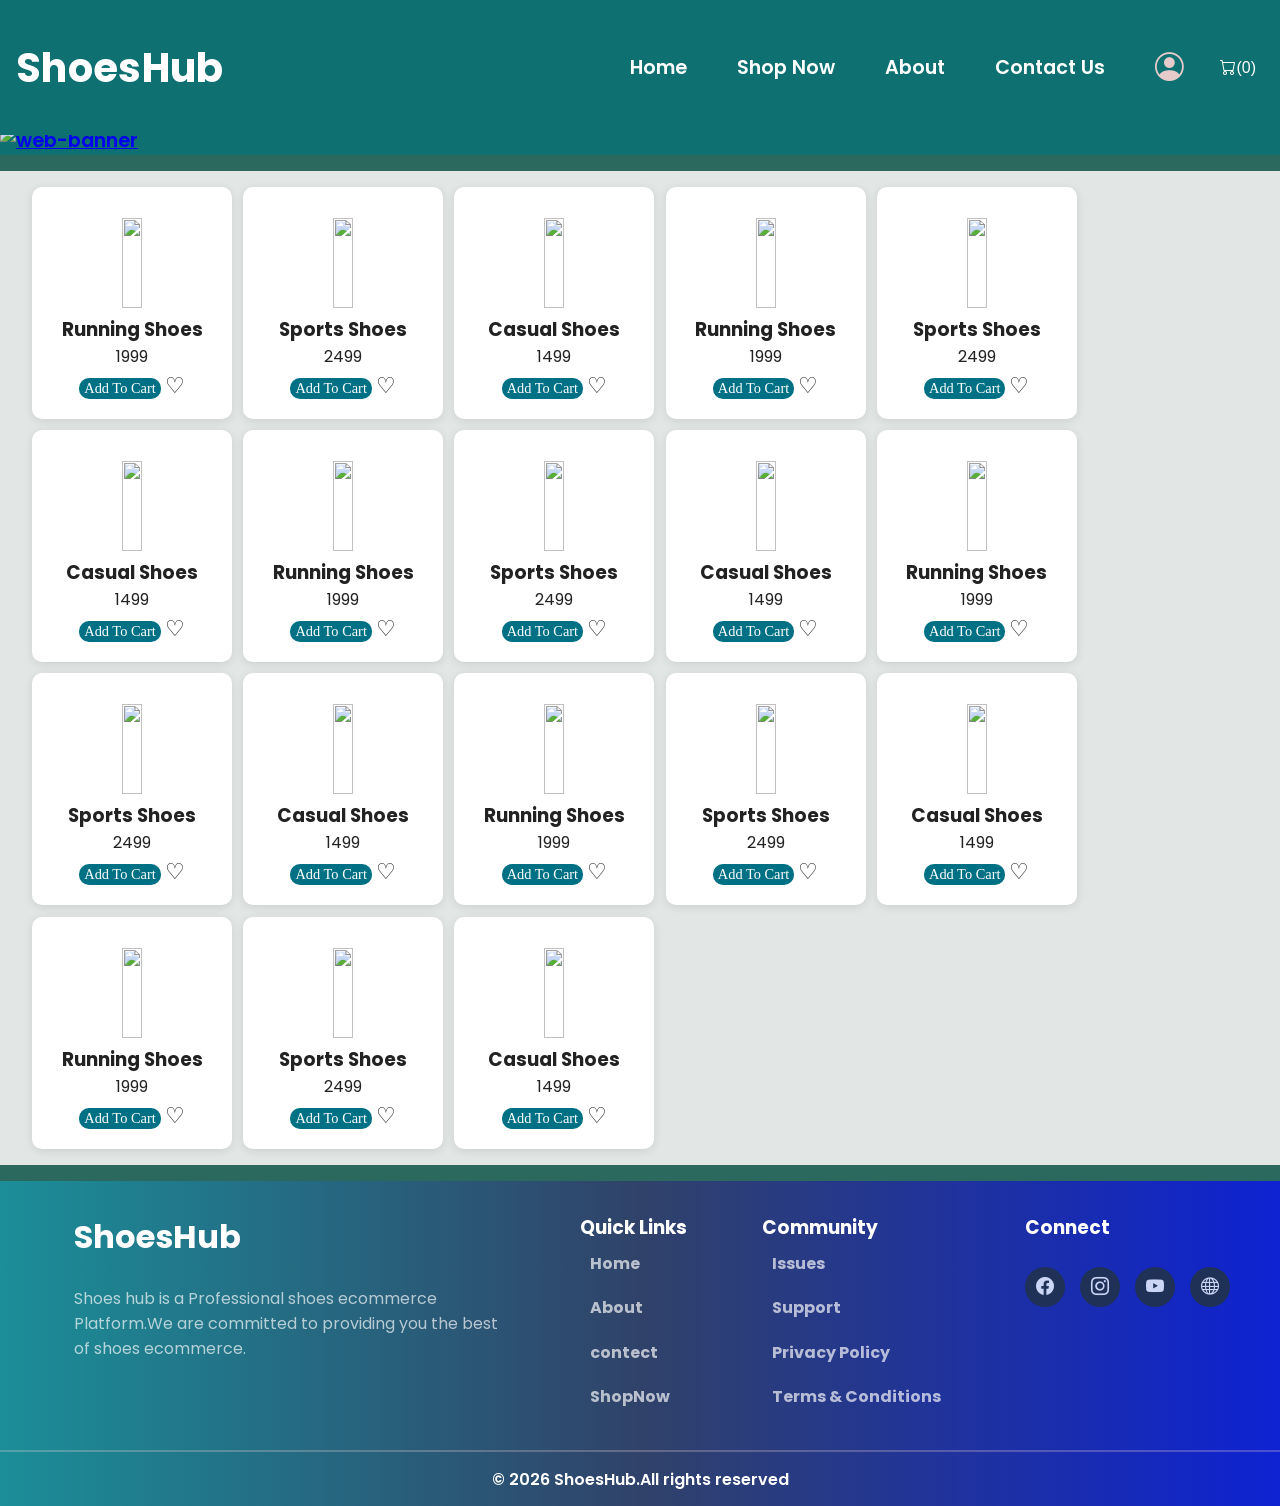
==== commit f4048088: "update html" ====
--- a/index.html
+++ b/index.html
@@ -33,12 +33,16 @@
           <li><a href="Pages/contact.html">Contact Us</a></li>
           <a href=" Pages/login.html" aria-label="User Profile"><i class="bi bi-person-circle"
               style="font-size: 1.8rem; color: rgb(231, 203, 203)"></i></a>
+
         </ul>
       </nav>
-
+      <button onclick="toggleCart()" id="toggle-cart">
+         <i class="bi bi-cart , icon"></i> (<span id="cart-count">0</span>)
+      </button>
       <button class="hamburger" aria-label="Open menu" id="openMenu">
         &#9776;
       </button>
+
     </div>
 
     <div class="banner" id="home">
@@ -59,250 +63,303 @@
       <li><a href="./Pages/shop.html">Shop Now</a></li>
       <li><a href="./Pages/about.html">About</a></li>
       <li><a href="./Pages/contact.html">Contact Us</a></li>
+
     </ul>
   </aside>
   <main>
     <div class="main">
-      <div class="shop-section">
-        <!-- Product 1 -->
-
-        <div class="box">
-          <div class="box-content">
-            <h2>Nike Air Zoom</h2>
-            <div class="box-image" style="background-image: url(&quot;./Assets/amz1.webp&quot;)"></div>
-            <p>Price: ₹1999</p>
-            <button class="add-cart" onclick="addToCart('Nike Air Zoom', 1999, '/Assets/amz1.webp')">
-              <i class="fa-solid fa-cart-shopping"></i>Add to cart
-            </button>
-          </div>
-        </div>
-
-        <!-- Product 2 -->
-
-        <div class="box">
-          <div class="box-content">
-            <h2>Nike Revolution</h2>
-            <div class="box-image" style="background-image: url(&quot;./Assets/amz2.webp&quot;)"></div>
-            <p>Price: ₹2499</p>
-            <button class="add-cart" onclick="addToCart('Nike Revolution', 2499, '/Assets/amz2.webp')">
-              <i class="fa-solid fa-cart-shopping"></i>Add to cart
-            </button>
-          </div>
-        </div>
-
-        <!-- Product 3 -->
-
-        <div class="box">
-          <div class="box-content">
-            <h2>Nike Air Max 90</h2>
-            <div class="box-image" style="background-image: url(&quot;./Assets/amz3.webp&quot;)"></div>
-            <p>Price: ₹2499</p>
-            <button class="add-cart" onclick="addToCart('Nike Air Max 90', 2499, '/Assets/amz3.webp')">
-              <i class="fa-solid fa-cart-shopping"></i>Add to cart
-            </button>
-          </div>
-        </div>
-
-        <!-- Product 4 -->
-
-        <div class="box">
-          <div class="box-content">
-            <h2>Nike Air Max 97</h2>
-            <div class="box-image" style="background-image: url(&quot;./Assets/amz4.webp&quot;)"></div>
-            <p>Price: ₹2499</p>
-            <button class="add-cart" onclick="addToCart('Nike Air Max 97', 2499, '/Assets/amz4.webp')">
-              <i class="fa-solid fa-cart-shopping"></i>Add to cart
-            </button>
-          </div>
-        </div>
-
-        <!-- Product 5 -->
-
-        <div class="box">
-          <div class="box-content">
-            <h2>Nike Free Run 5.0</h2>
-            <div class="box-image" style="background-image: url(&quot;./Assets/amz5.webp&quot;)"></div>
-            <p>Price: ₹2499</p>
-            <button class="add-cart" onclick="
-                addToCart('Nike Free Run 5.0', 2499, '/Assets/amz5.webp')
-              ">
-              <i class="fa-solid fa-cart-shopping"></i>Add to cart
-            </button>
-          </div>
-        </div>
-
-        <!-- Product 6-->
-
-        <div class="box">
-          <div class="box-content">
-            <h2>Nike Metcon 9</h2>
-            <div class="box-image" style="background-image: url(&quot;./Assets/amz6.webp&quot;)"></div>
-            <p>Price: ₹2499</p>
-            <button class="add-cart" onclick="addToCart('Nike Metcon 9', 2499, '/Assets/amz6.webp')">
-              <i class="fa-solid fa-cart-shopping"></i>Add to cart
-            </button>
-          </div>
-        </div>
-
-        <!-- Product 7 -->
-
-        <div class="box">
-          <div class="box-content">
-            <h2>Nike GT Cut 2</h2>
-            <div class="box-image" style="background-image: url(&quot;./Assets/amz7.webp&quot;)"></div>
-            <p>Price: ₹2499</p>
-            <button class="add-cart" onclick="addToCart('Nike GT Cut 2', 2499, '/Assets/amz7.webp')">
-              <i class="fa-solid fa-cart-shopping"></i>Add to cart
-            </button>
-          </div>
-        </div>
-
-        <!-- product8 -->
-        <div class="box">
-          <div class="box-content">
-            <h2>Nike Air Zoom</h2>
-            <div class="box-image" style="background-image: url(&quot;./Assets/amz1.webp&quot;)"></div>
-            <p>Price: ₹1999</p>
-            <button class="add-cart" onclick="addToCart('Nike Air Zoom', 1999, '/Assets/amz1.webp')">
-              <i class="fa-solid fa-cart-shopping"></i>Add to cart
-            </button>
-          </div>
-        </div>
-
-        <!-- Product 9 -->
-
-        <div class="box">
-          <div class="box-content">
-            <h2>Nike Revolution</h2>
-            <div class="box-image" style="background-image: url(&quot;./Assets/amz2.webp&quot;)"></div>
-            <p>Price: ₹2499</p>
-            <button class="add-cart" onclick="addToCart('Nike Revolution', 2499, '/Assets/amz2.webp')">
-              <i class="fa-solid fa-cart-shopping"></i>Add to cart
-            </button>
-          </div>
-        </div>
-
-        <!-- Product 10-->
-
-        <div class="box">
-          <div class="box-content">
-            <h2>Nike Air Max 90</h2>
-            <div class="box-image" style="background-image: url(&quot;./Assets/amz3.webp&quot;)"></div>
-            <p>Price: ₹2499</p>
-            <button class="add-cart" onclick="addToCart('Nike Air Max 90', 2499, '/Assets/amz3.webp')">
-              <i class="fa-solid fa-cart-shopping"></i>Add to cart
-            </button>
-          </div>
-        </div>
-
-        <!-- Product 11 -->
-
-        <div class="box">
-          <div class="box-content">
-            <h2>Nike Air Max 97</h2>
-            <div class="box-image" style="background-image: url(&quot;./Assets/amz4.webp&quot;)"></div>
-            <p>Price: ₹2499</p>
-            <button class="add-cart" onclick="addToCart('Nike Air Max 97', 2499, '/Assets/amz4.webp')">
-              <i class="fa-solid fa-cart-shopping"></i>Add to cart
-            </button>
-          </div>
-        </div>
-
-        <!-- Product 12 -->
-
-        <div class="box">
-          <div class="box-content">
-            <h2>Nike Free Run 5.0</h2>
-            <div class="box-image" style="background-image: url(&quot;./Assets/amz5.webp&quot;)"></div>
-            <p>Price: ₹2499</p>
-            <button class="add-cart" onclick="
-                addToCart('Nike Free Run 5.0', 2499, '/Assets/amz5.webp')
-              ">
-              <i class="fa-solid fa-cart-shopping"></i>Add to cart
-            </button>
-          </div>
-        </div>
-
-        <!-- Product 13-->
-
-        <div class="box">
-          <div class="box-content">
-            <h2>Nike Metcon 9</h2>
-            <div class="box-image" style="background-image: url(&quot;./Assets/amz6.webp&quot;)"></div>
-            <p>Price: ₹2499</p>
-            <button class="add-cart" onclick="addToCart('Nike Metcon 9', 2499, '/Assets/amz6.webp')">
-              <i class="fa-solid fa-cart-shopping"></i>Add to cart
-            </button>
-          </div>
-        </div>
-
-        <!-- Product 14 -->
-
-        <div class="box">
-          <div class="box-content">
-            <h2>Nike GT Cut 2</h2>
-            <div class="box-image" style="background-image: url(&quot;./Assets/amz7.webp&quot;)"></div>
-            <p>Price: ₹2499</p>
-            <button class="add-cart" onclick="addToCart('Nike GT Cut 2', 2499, '/Assets/amz7.webp')">
-              <i class="fa-solid fa-cart-shopping"></i>Add to cart
-            </button>
-          </div>
-        </div>
-
-        <!-- product 15 -->
-
-        <div class="box">
-          <div class="box-content">
-            <h2>Nike LeBron 21</h2>
-            <div class="box-image" style="background-image: url(&quot;./Assets/amz1.webp &quot;)"></div>
-            <p>Price: ₹2499</p>
-            <button class="add-cart" onclick="addToCart('Nike LeBron 21', 2499, '/Assets/photo3.webp')">
-              <i class="fa-solid fa-cart-shopping"></i>Add to cart
-            </button>
-          </div>
-        </div>
-
-        <!-- Product 16-->
-
-        <div class="box">
-          <div class="box-content">
-            <h2>Nike Metcon 9</h2>
-            <div class="box-image" style="background-image: url(&quot;./Assets/amz6.webp&quot;)"></div>
-            <p>Price: ₹2499</p>
-            <button class="add-cart" onclick="addToCart('Nike Metcon 9', 2499, '/Assets/amz6.webp')">
-              <i class="fa-solid fa-cart-shopping"></i>Add to cart
-            </button>
-          </div>
-        </div>
-
-        <!-- Product 17 -->
-
-        <div class="box">
-          <div class="box-content">
-            <h2>Nike GT Cut 2</h2>
-            <div class="box-image" style="background-image: url(&quot;./Assets/amz7.webp&quot;)"></div>
-            <p>Price: ₹2499</p>
-            <button class="add-cart" onclick="addToCart('Nike GT Cut 2', 2499, '/Assets/amz7.webp')">
-              <i class="fa-solid fa-cart-shopping"></i>Add to cart
-            </button>
-          </div>
-        </div>
-
-        <!-- product 18 -->
-
-        <div class="box">
-          <div class="box-content">
-            <h2>Nike LeBron 21</h2>
-            <div class="box-image" style="background-image: url(&quot;./Assets/amz1.webp &quot;)"></div>
-            <p>Price: ₹2499</p>
-            <button class="add-cart" onclick="addToCart('Nike LeBron 21', 2499, '/Assets/photo3.webp')">
-              <i class="fa-solid fa-cart-shopping"></i>Add to cart
-            </button>
-          </div>
-        </div>
-      </div>
+
+
+      <div class="products">
+
+      <div class="product-card">
+
+        <img src="./Assets/amz.webp" class="product-image">
+
+        <h3 class="product-name">Running Shoes</h3>
+
+        <p class="product-price">1999</p>
+
+        <button class="add-to-cart">Add To Cart</button>
+
+        <span class="wishlist">♡</span>
+
+      </div>
+
+
+      <div class="product-card">
+
+        <img src="./Assets/amz1.webp" class="product-image">
+
+        <h3 class="product-name">Sports Shoes</h3>
+
+        <p class="product-price">2499</p>
+
+        <button class="add-to-cart">Add To Cart</button>
+
+        <span class="wishlist">♡</span>
+
+      </div>
+
+
+      <div class="product-card">
+
+        <img src="./Assets/amz2.webp" class="product-image">
+
+        <h3 class="product-name">Casual Shoes</h3>
+
+        <p class="product-price">1499</p>
+
+        <button class="add-to-cart">Add To Cart</button>
+
+        <span class="wishlist">♡</span>
+
+      </div>
+
+      
+      <div class="product-card">
+
+        <img src="./Assets/3.webp" class="product-image">
+
+        <h3 class="product-name">Running Shoes</h3>
+
+        <p class="product-price">1999</p>
+
+        <button class="add-to-cart">Add To Cart</button>
+
+        <span class="wishlist">♡</span>
+
+      </div>
+
+
+      <div class="product-card">
+
+        <img src="./Assets/amz4.webp" class="product-image">
+
+        <h3 class="product-name">Sports Shoes</h3>
+
+        <p class="product-price">2499</p>
+
+        <button class="add-to-cart">Add To Cart</button>
+
+        <span class="wishlist">♡</span>
+
+      </div>
+
+
+      <div class="product-card">
+
+        <img src="./Assets/amz5.webp " class="product-image">
+
+        <h3 class="product-name">Casual Shoes</h3>
+
+        <p class="product-price">1499</p>
+
+        <button class="add-to-cart">Add To Cart</button>
+
+        <span class="wishlist">♡</span>
+
+      </div>
+
+      <div class="product-card">
+
+        <img src="./Assets/amz6.webp" class="product-image">
+
+        <h3 class="product-name">Running Shoes</h3>
+
+        <p class="product-price">1999</p>
+
+        <button class="add-to-cart">Add To Cart</button>
+
+        <span class="wishlist">♡</span>
+
+      </div>
+
+
+      <div class="product-card">
+
+        <img src="./Assets/amz7.webp" class="product-image">
+
+        <h3 class="product-name">Sports Shoes</h3>
+
+        <p class="product-price">2499</p>
+
+        <button class="add-to-cart">Add To Cart</button>
+
+        <span class="wishlist">♡</span>
+
+      </div>
+
+
+      <div class="product-card">
+
+        <img src="./Assets/amz8.webp" class="product-image">
+
+        <h3 class="product-name">Casual Shoes</h3>
+
+        <p class="product-price">1499</p>
+
+        <button class="add-to-cart">Add To Cart</button>
+
+        <span class="wishlist">♡</span>
+
+      </div>
+
+      <div class="product-card">
+
+        <img src="./Assets/amz.webp" class="product-image">
+
+        <h3 class="product-name">Running Shoes</h3>
+
+        <p class="product-price">1999</p>
+
+        <button class="add-to-cart">Add To Cart</button>
+
+        <span class="wishlist">♡</span>
+
+      </div>
+
+
+      <div class="product-card">
+
+        <img src="./Assets/amz1.webp" class="product-image">
+
+        <h3 class="product-name">Sports Shoes</h3>
+
+        <p class="product-price">2499</p>
+
+        <button class="add-to-cart">Add To Cart</button>
+
+        <span class="wishlist">♡</span>
+
+      </div>
+
+
+      <div class="product-card">
+
+        <img src="https://picsum.photos/209" class="product-image">
+
+        <h3 class="product-name">Casual Shoes</h3>
+
+        <p class="product-price">1499</p>
+
+        <button class="add-to-cart">Add To Cart</button>
+
+        <span class="wishlist">♡</span>
+
+      </div>
+
+      <div class="product-card">
+
+        <img src="./Assets/amz.webp" class="product-image">
+
+        <h3 class="product-name">Running Shoes</h3>
+
+        <p class="product-price">1999</p>
+
+        <button class="add-to-cart">Add To Cart</button>
+
+        <span class="wishlist">♡</span>
+
+      </div>
+
+
+      <div class="product-card">
+
+        <img src="./Assets/amz1.webp" class="product-image">
+
+        <h3 class="product-name">Sports Shoes</h3>
+
+        <p class="product-price">2499</p>
+
+        <button class="add-to-cart">Add To Cart</button>
+
+        <span class="wishlist">♡</span>
+
+      </div>
+
+
+      <div class="product-card">
+
+        <img src="https://picsum.photos/205" class="product-image">
+
+        <h3 class="product-name">Casual Shoes</h3>
+
+        <p class="product-price">1499</p>
+
+        <button class="add-to-cart">Add To Cart</button>
+
+        <span class="wishlist">♡</span>
+
+      </div>
+
+      <div class="product-card">
+
+        <img src="./Assets/amz.webp" class="product-image">
+
+        <h3 class="product-name">Running Shoes</h3>
+
+        <p class="product-price">1999</p>
+
+        <button class="add-to-cart">Add To Cart</button>
+
+        <span class="wishlist">♡</span>
+
+      </div>
+
+
+      <div class="product-card">
+
+        <img src="./Assets/amz1.webp" class="product-image">
+
+        <h3 class="product-name">Sports Shoes</h3>
+
+        <p class="product-price">2499</p>
+
+        <button class="add-to-cart">Add To Cart</button>
+
+        <span class="wishlist">♡</span>
+
+      </div>
+
+
+      <div class="product-card">
+
+        <img src="https://picsum.photos/202" class="product-image">
+
+        <h3 class="product-name">Casual Shoes</h3>
+
+        <p class="product-price">1499</p>
+
+        <button class="add-to-cart">Add To Cart</button>
+
+        <span class="wishlist">♡</span>
+
+      </div>
+
+      
+    </div>
     </div>
   </main>
+  <!-- Add to cart panel to show add cart item -->
+
+  <div id="cart-modal" class="cart">
+
+    <h2>Your Cart</h2>
+
+    <div id="cart-items"></div>
+
+    <h3>Subtotal: ₹<span id="subtotal">0</span></h3>
+
+    <h3>Tax (5%): ₹<span id="tax">0</span></h3>
+
+    <h2>Total: ₹<span id="total">0</span></h2>
+
+    <button id="checkout">Checkout</button>
+
+  </div>
+
+
 
   <footer>
     <div class="footer-start">
@@ -371,5 +428,7 @@
   </footer>
 </body>
 <script src="./src/Shoeshub.js"></script>
+<script src="./src/cartLogic.js"></script>
+
 
 </html>
--- a/src/index.css
+++ b/src/index.css
@@ -2,26 +2,64 @@
     margin: 0px;
     padding: 0px;
 }
-
-.flex-all-center {
+.main{
+    background-color: #e2e7e6;
+}
+.products {
     display: flex;
-    justify-content: center;
-    align-items: center;
-    flex-direction: column;
+    gap: 20px;
+    padding: 20px;
+    animation: fadeIn 1s ease-in-out;
+    display: flex;
+    gap: 0.7rem;
+    background-color: #e2e7e6;
+    text-align: center;
     flex-wrap: wrap;
+    margin: 1rem;
+    padding: 1rem;
 }
 
-.btn {
-    padding: 4px 5px;
-    background-color: #2874f0;
+.product-card {
+    background: white;
+    padding: 15px;
+    width: 200px;
+    border-radius: 10px;
+    box-shadow: 0 2px 10px rgba(0, 0, 0, 0.1);
+    text-align: center;
+}
+
+.product-image {
+    aspect-ratio: 1.1/1;
+    height: 90px;
+    background-size: contain;
+    background-repeat: no-repeat;
+    margin-top: 1rem;
+}
+
+.product-card:hover {
+    transform: scaleZ(2);
+    box-shadow: 0px 0px 5px black
+}
+
+
+button {
+    padding: 8px 0.5rem ;
+    border: none;
+    background: #1d1e1e;
     color: white;
-    border: 2px solid white;
-    border-radius: 5px;
     cursor: pointer;
-    font-family: 'Times New Roman', Times, serif;
-    font-weight: 700;
+    border-radius: 10px;
 }
-.add-cart {
+#toggle-cart{
+    border: none;
+    background-color:rgba(255, 255, 255, 0);
+    display: flex;
+    margin: 0px;
+    justify-content: space-between;
+    font-size: 1rem;
+    
+}
+.add-to-cart {
     background-color: #007185;
     color: white;
     cursor: pointer;
@@ -32,58 +70,65 @@
     margin-bottom: 5px;
 }
 
-.shop-section {
-    display: flex;
-    gap: 1rem;
-    background-color: #e2e7e6;
-    text-align: center;
-    justify-content: flex-start;
-    padding: 1rem 1rem;
-    flex-wrap: wrap;
+.wishlist {
+    cursor: pointer;
+    font-size: 22px;
 }
 
-.box {
-    background-color: white;
-    padding-top: 10px;
-    width: 23%;
-}
-.shop-section h2{
-    font-size: 1rem;
+.wishlist.active {
+    color: red;
 }
 
-.box-content {
-    margin: 0rem 1rem;
-    width: 100px;
+.cart {
+    position: fixed;
+    right: 0;
+    top: 5rem;
+    height: 100%;
+    width: 350px;
+    background: rgba(255, 255, 255, 0.938);
+    padding: 20px;
+    overflow: auto;
+    box-shadow: -2px 0 10px rgba(0, 0, 0, 0.2);
+    display: none;
 }
 
-.box-content p {
-    color: #007185;
+.cart-item {
+    border-bottom: 1px solid #ddd;
+    padding: 10px 0;
 }
 
-.box-image {
-    aspect-ratio: 1.2/1;
-    height: 90px;
-    background-size: contain;
-    background-repeat: no-repeat;
-    margin-top: 1rem; 
- 
+.qty {
+    margin: 5px;
 }
 
-.box:hover {
-    transform: scaleY(1.05);
-    box-shadow: 0px 0px 5px black;
+
+
+@keyframes fadeIn {
+    from {
+        opacity: 0;
+        transform: translateY(20px);
+    }
+
+    to {
+        opacity: 1;
+        transform: translateY(0);
+    }
 }
 
-    
 
-    @media(max-width:400px) {
-        .shop-section{
-            flex-wrap;
-        }
-        .box {
-            width:80vw;
-            margin: 10px 10px;
-        }
+
+@media(max-width:500px) {
+    .products {
+        justify-content: center;
+        padding: 1rem auto;
+        align-items: center;
+        flex-direction: column;
     }
 
-  +    .product-card {
+        width: fit-content;
+        margin: 10px 10px;
+        justify-content: center;
+    }
+}
+
